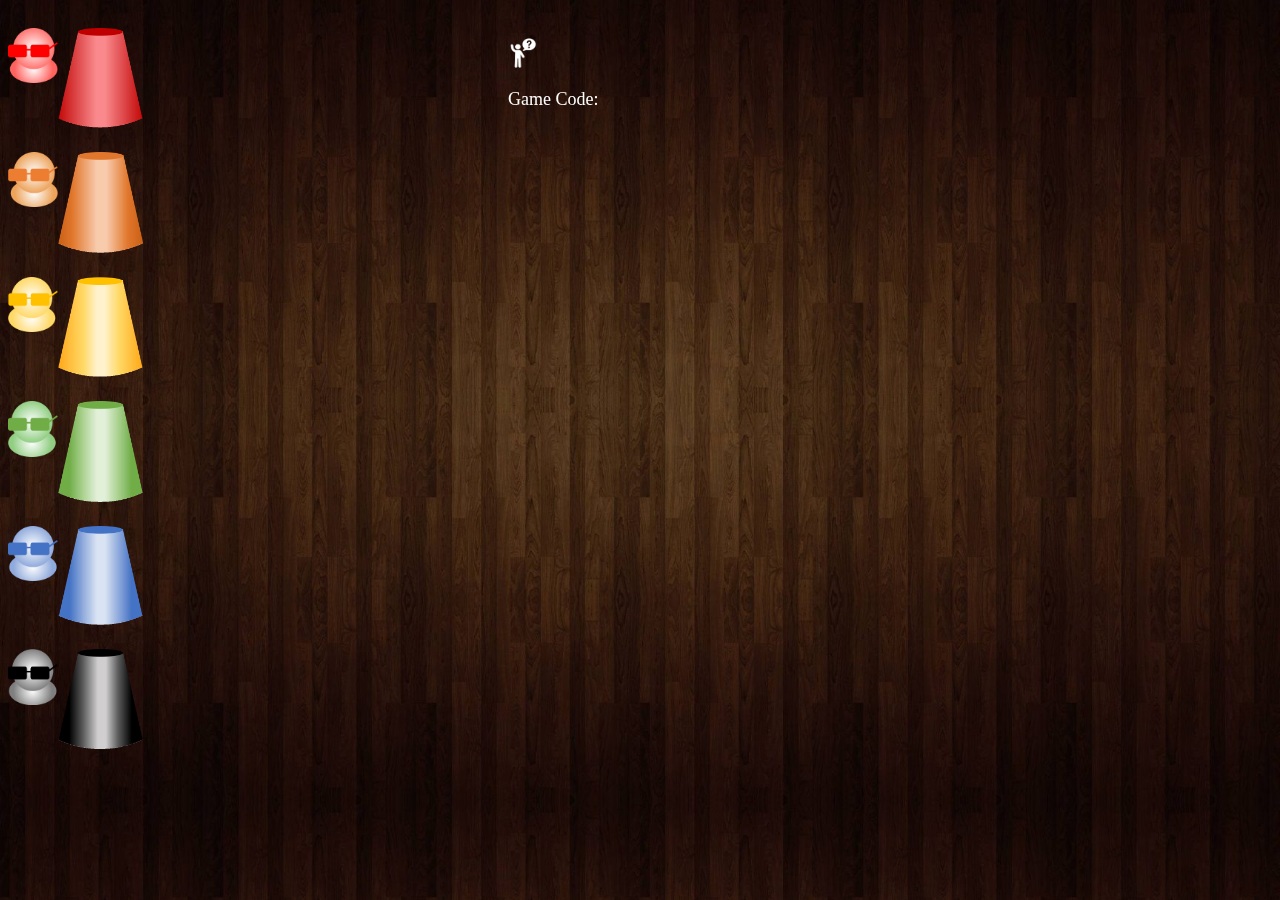
==== static/index.html @ 79cf8151 "adding help button" ====
<!DOCTYPE html>
<html>

<head>
    <link rel="stylesheet" href="/static/styles.css">
</head>

<body onload="updateGameInterval();">
    
    <div id="wrapper">

        <div class= "player_div" id="red_player"> <input type="hidden" id="redRank" value="-1"> <input type="hidden" id="redPos" value="0">
            <div class= "user_info" id= "red_user_info">
                <p id="redUsername"> </p>
                <img class="player_pic" id="red_user_pic" src="/static/red_user.png" >
            </div>
            
            <img class="cup" id="red_cup" src="/static/resources/cups/red_cup.png" onclick="clicked_cup(0);">
            <div id= "red_table_div">
                <div id= "playing_red_div">
                    <p class="playing_text" id="red_playing_text">Playing...</p>
                </div>
                <div id= "red_dice_div">
                    <img class=red_die_img id="red_die1_img" src="/static/resources/peach.png" onmousedown="clicked_die(0, 1);">
                    <img class=red_die_img id="red_die2_img" src="/static/resources/peach.png" onmousedown="clicked_die(0, 2);">
                    <img class=red_die_img id="red_die3_img" src="/static/resources/peach.png" onmousedown="clicked_die(0, 3);">
                    <img class=red_die_img id="red_die4_img" src="/static/resources/peach.png" onmousedown="clicked_die(0, 4);">
                    <img class=red_die_img id="red_die5_img" src="/static/resources/peach.png" onmousedown="clicked_die(0, 5);">
                </div>
            </div>
        </div>

        <div class= "player_div" id="orange_player"> <input type="hidden" id="orangeRank" value="-1"> <input type="hidden" id="orangePos" value="1">
            <div class= "user_info" id= "orange_user_info">
                <img class="player_pic" id="orange_user_pic" src="/static/orange_user.png" >
                <p id="orangeUsername"> </p>
            </div>
            
            <img class="cup" id="orange_cup" src="/static/resources/cups/orange_cup.png" onclick="clicked_cup(1); ">
            <div id= "orange_table_div">
                <div id= "playing_orange_div">
                    <p class="playing_text" id="orange_playing_text">Playing...</p>
                </div>
                <div id= "orange_dice_div">
                    <img class=orange_die_img id="orange_die1_img" src="/static/resources/peach.png" onmousedown="clicked_die(1, 1);">
                    <img class=orange_die_img id="orange_die2_img" src="/static/resources/peach.png" onmousedown="clicked_die(1, 2);">
                    <img class=orange_die_img id="orange_die3_img" src="/static/resources/peach.png" onmousedown="clicked_die(1, 3);">
                    <img class=orange_die_img id="orange_die4_img" src="/static/resources/peach.png" onmousedown="clicked_die(1, 4);">
                    <img class=orange_die_img id="orange_die5_img" src="/static/resources/peach.png" onmousedown="clicked_die(1, 5);">
                </div>
            </div>
        </div>

        <div class= "player_div" id="yellow_player"> <input type="hidden" id="yellowRank" value="-1"> <input type="hidden" id="yellowPos" value="2">
            <div class= "user_info" id= "yellow_user_info">
                <img class="player_pic" id="yellow_user_pic" src="/static/yellow_user.png" >
                <p id="yellowUsername"> </p>
            </div>

            <img class="cup" id="yellow_cup" src="/static/resources/cups/yellow_cup.png" onclick="clicked_cup(2);">
            <div id= "yellow_table_div">
                <div id= "playing_yellow_div">
                    <p class="playing_text" id="yellow_playing_text">Playing...</p>
                </div>
                <div id= "yellow_dice_div">
                    <img class=yellow_die_img id="yellow_die1_img" src="/static/resources/peach.png" onmousedown="clicked_die(2, 1);">
                    <img class=yellow_die_img id="yellow_die2_img" src="/static/resources/peach.png" onmousedown="clicked_die(2, 2);">
                    <img class=yellow_die_img id="yellow_die3_img" src="/static/resources/peach.png" onmousedown="clicked_die(2, 3);">
                    <img class=yellow_die_img id="yellow_die4_img" src="/static/resources/peach.png" onmousedown="clicked_die(2, 4);">
                    <img class=yellow_die_img id="yellow_die5_img" src="/static/resources/peach.png" onmousedown="clicked_die(2, 5);">
                </div>
            </div>
        </div>

        <div class= "player_div" id="green_player"> <input type="hidden" id="greenRank" value="-1"> <input type="hidden" id="greenPos" value="3">
            <div class= "user_info" id= "green_user_info">
                <img class="player_pic" id="green_user_pic" src="/static/green_user.png" >
                <p id="greenUsername"> </p>
            </div>
            
            <img class="cup" id="green_cup" src="/static/resources/cups/green_cup.png" onclick="clicked_cup(3);">
            <div id= "green_table_div">
                <div id= "playing_green_div">
                    <p class="playing_text" id="green_playing_text">Playing...</p>
                </div>
                <div id= "green_dice_div">
                    <img class=green_die_img id="green_die1_img" src="/static/resources/peach.png" onmousedown="clicked_die(3, 1);">
                    <img class=green_die_img id="green_die2_img" src="/static/resources/peach.png" onmousedown="clicked_die(3, 2);">
                    <img class=green_die_img id="green_die3_img" src="/static/resources/peach.png" onmousedown="clicked_die(3, 3);">
                    <img class=green_die_img id="green_die4_img" src="/static/resources/peach.png" onmousedown="clicked_die(3, 4);">
                    <img class=green_die_img id="green_die5_img" src="/static/resources/peach.png" onmousedown="clicked_die(3, 5);">
                </div>
            </div>
        </div>

        <div class= "player_div" id="blue_player"> <input type="hidden" id="blueRank" value="-1"> <input type="hidden" id="bluePos" value="4">
            <div class= "user_info" id= "blue_user_info">
                <img class="player_pic" id="blue_user_pic" src="/static/blue_user.png" >
                <p id="blueUsername"> </p>
            </div>
            
            <img class="cup" id="blue_cup" src="/static/resources/cups/blue_cup.png" onclick="clicked_cup(4);">
            <div id= "blue_table_div">
                <div id= "playing_blue_div">
                    <p class="playing_text" id="blue_playing_text">Playing...</p>
                </div>
                <div id= "blue_dice_div">
                    <img class=blue_die_img id="blue_die1_img" src="/static/resources/peach.png" onmousedown="clicked_die(4, 1);">
                    <img class=blue_die_img id="blue_die2_img" src="/static/resources/peach.png" onmousedown="clicked_die(4, 2);">
                    <img class=blue_die_img id="blue_die3_img" src="/static/resources/peach.png" onmousedown="clicked_die(4, 3);">
                    <img class=blue_die_img id="blue_die4_img" src="/static/resources/peach.png" onmousedown="clicked_die(4, 4);">
                    <img class=blue_die_img id="blue_die5_img" src="/static/resources/peach.png" onmousedown="clicked_die(4, 5);">
                </div>
            </div>
        </div>

        <div class= "player_div" id="black_player"> <input type="hidden" id="blackRank" value="-1"> <input type="hidden" id="blackPos" value="5">
            <div class= "user_info" id= "black_user_info">
                <img class="player_pic" id="black_user_pic" src="/static/black_user.png" >
                <p id="blackUsername"> </p>
            </div>
            
            <img class="cup" id="black_cup" src="/static/resources/cups/black_cup.png" onclick="clicked_cup(5);">
            <div id= "black_table_div">
                <div id= "playing_black_div">
                    <p class="playing_text" id="black_playing_text">Playing...</p>
                </div>
                <div id= "black_dice_div">
                    <img class=black_die_img id="black_die1_img" src="/static/resources/peach.png" onmousedown="clicked_die(5, 1);">
                    <img class=black_die_img id="black_die2_img" src="/static/resources/peach.png" onmousedown="clicked_die(5, 2);">
                    <img class=black_die_img id="black_die3_img" src="/static/resources/peach.png" onmousedown="clicked_die(5, 3);">
                    <img class=black_die_img id="black_die4_img" src="/static/resources/peach.png" onmousedown="clicked_die(5, 4);">
                    <img class=black_die_img id="black_die5_img" src="/static/resources/peach.png" onmousedown="clicked_die(5, 5);">
                </div>
            </div>
        </div>
    </div>

    <div id="buttons">

        <div>
            <button class="button" id="help_button" onclick="displayHelp();" type="button" title="help by Alice Design from the Noun Project"></button>
        </div>
        <div id="myModal" class="modal">

            <!-- Modal content -->
            <div class="modal-content">
              <span class="close" onclick="closeModal()">&times;</span>
              <p>Perudo (Rudo) is a dice game. The object of perudo is to be the last player with a die or more.</p>

              <p>Perudo is played in rounds. Each player receives a cup and five dice. 
                  Each round begins by all players rolling their dice around in the cup. 
                  Each player may peek in his own cup.</p>
                
                <p>Players bid, guessing at the number of rolls. 
                    When a player believes that another player has over-estimated, 
                    they say Dudo, which means I doubt in Spanish.</p>
                
                <p>The first player announces a number, and then the next player 
                    has the choice of doubting it, by saying Dudo or raising the bid, 
                    either by the number of dice or by the value of the dice (or by doing both). 
                    For example, if player 1 bid three twos, then player two could bid three threes, 
                    four twos, four fours, or even ten sixes.</p>
            
                <p>After player 2 bids, play goes on to the left.</p>
        
                <p>If a player calls Dudo, and is correct, then the player must show the dice, 
                    and each player must show their dice to verify whether the number was indeed too high.</p>
        
                <p>If there are enough dice of that number, then the player who called 
                    Dudo must place a die in the discard pile. If there are not, then 
                    the player who made the last bid must place a die in the middle. 
                    In either case, a new round begins.</p>
        
                <p>The player who lost a die in the last round is the first player 
                    in the new round. If the player lost his last die, 
                    then the player to his left plays first instead. Players may 
                    bid Aces (ones) in a round, and halve the previous number announced. 
                    If the number does not halve, they should round up. 
                    The next player will need to bid more aces or to bid one more than 
                    double the number bid in order to bid a different number.</p>
        
                <p>If a player has lost his fourth die, the round after losing 
                    the fourth die is played differently. The player is called Palafico. 
                    First, aces are not wild. Next, the player may begin with aces, and third, 
                    players who have not been palafico before may only bid on the same number 
                    that the player before them bid on. The palafico rules do not apply 
                    when there are only two players left!</p>

                <p>A player who is not currently betting or didn't just place a bet can 
                    Exacto, which means that they are betting that the current bet
                    exactly reflects the situation on the table. For example, if the bet
                    is five fours and a player Exactos, if there are exactly five fours, 
                    they regain a die (max is 5). If they are incorrect, they lose a die.
                </p>
        
                <p>The last player left with at least one die wins the game.</p>

                <p>These instructions have been slightly modified from <a href="http://www.perudo.com/perudo-rules.html" target="_blank">this source.</a></p>
            </div>
          
          </div>

        <div id="game_id_div">
            
            <p id=game_id_label> Game Code: </p>
            <p id="game_id_display"></p>
        </div>
        <div id= "start_div">
            <button class="button" id="enter_round_button" onclick="enterRound();" type="button">Enter Round!</button>
        </div>

        <div id= "start_session_div">
            <button class="button2" id="start_session_button" onclick="start_session();" type="button">All Players Are In</button>
        </div>

        <div id= "roll_div">
            <button class="button" id="roll_button" onclick="rollDice();" type="button">Roll Dice</button>
        </div>

        

        <div id= "display_div">
            <button class="button" id="display_button" onclick="displayDice();" type="button">Display Dice</button>
        </div>
        <div id= "reroll_div">
            <button class="button" id="reroll_button" onclick="rerollDice();" type="button">Reroll Dice</button>
        </div>
        <div id= "dudo_div">
            <button class="button" id="dudo_button" onclick="dudo();" type="button">Dudo</button>
        </div>
        <div id= "betting_div">
            <div id= "count_div">
                <p class= "bet_label" id= "count_text">Count</p>
                <img class= "bet_button" id="count_up_button" src = "static/resources/arrow_up.png" onclick="count_up();"></img>
                <p id= "count_number">1</p>
                <img class= "bet_button" id="count_down_button" src = "static/resources/arrow_down.png" onclick="count_down();"></img>
            </div>
            <div id= "face_div">
                <p class= "bet_label" id= "face_text">Face</p>
                <img class= "bet_button" id="face_up_button" src = "static/resources/arrow_up.png" onclick="face_up();"></img>
                <p id= "face_number">2</p>
                <img class= "bet_button" id="face_down_button" src = "static/resources/arrow_down.png" onclick="face_down();"></img>
            </div>
        </div>
        <div id= "place_bet_div">
            <button class="button" id="place_bet_button" onclick="placeBet();" type="button">Place Bet</button>
        </div>

        

        <div id="probability_div">
            <p id="probability_title">Probability of Bets %</p>
            <div id="probability_labels_div">
                <p id="probability_yours_label">Yours</p>
                <p id="probability_prev_label">Previous</p>   
            </div>
            <div id="probability_numbers_div">
                <p id="prob_yours_num">--</p>
                <p id="prob_prev_num">--</p>   
            </div>
        </div>

        <div id="previous_bet_div">
            <p id="previous_bet_title">Previous Bet</p>
            <div id="previous_labels_div">
                <p id="previous_count_label">Count</p>   
                <p id="previous_face_label">Face</p>
            </div>
            <div id="previous_numbers_div">
                <p id="prev_count_num">--</p>   
                <p id="prev_face_num">--</p>
            </div>
        </div>

        <button id="lose_button" onclick="loseDie();" type="button">I lose a die</button>
        
        <!-- <p id='dudoMessage'></p> -->
    </div>

    <script src="/static/perudo_game.js"></script>

</body>

</html>
---- static/styles.css ----
/* ___________________________the dice images__________________________ */
.red_die_img {
    width: 50px;
    visibility: hidden;
    padding-top: 3px;
    /* padding-bottom: 25px; */
}

.orange_die_img {
    width: 50px;
    visibility: hidden;
    padding-top: 3px;
    /* padding-bottom: 25px; */
}

.yellow_die_img {
    width: 50px;
    visibility: hidden;
    padding-top: 3px;
    /* padding-bottom: 25px; */
}


.green_die_img {
    width: 50px;
    visibility: hidden;
    padding-top: 3px;
    /* padding-bottom: 25px; */
}


.blue_die_img {
    width: 50px;
    visibility: hidden;
    padding-top: 3px;
    /* padding-bottom: 25px; */
}


.black_die_img {
    width: 50px;
    visibility: hidden;
    padding-top: 3px;
    /* padding-bottom: 25px; */
}

/* ______________________________Buttons______________________________ */
.cup {
    width: 85px;
}


#wrapper {
    float: left;
    position: relative;
}

.text {
    padding: 20px;
    width: 75px;
    margin-left: 100px;
    margin-top: 10px;
    font-size: 17px;
}

#buttons {
    position: fixed;
    margin-left: 500px;
}

#count_div {
    float: left;
    position: relative;
    color: white;
    font-size: 20px;
    padding-left: 10px;
}

#face_div {
    float: right;
    color: white;
    font-size: 20px;
    padding-right: 10px;
}

#count_up_button, #face_up_button {
    background-image: url("resources/arrow_up.png");
    margin-top: 0px;
}

#count_down_button, #face_down_button {
    background-image: url("resources/arrow_down.png");
    margin-top: 5px;
}

.bet_label {
    margin-bottom: 10px;

}

#face_text {
    padding-left: 12px;
}

#count_text {
    padding-left: 5px;
}

.bet_button {
    /* visibility: hidden; */
    border:none;
    background-color:transparent;
    outline:none;
    background-size: 100% 100%;
    width: 60px;
    height: 30px;
    background-repeat: no-repeat;
    margin-bottom: 0px;
    padding-bottom: 0px;
}

#count_number, #face_number {
    font-size: 50px;
    margin: 0px;
    padding-left: 18px;
    padding-bottom: 0px;
    line-height: 50px;
    height: 50px;
}



.button {
    visibility: hidden;
    border:none;
    background-color:transparent;
    outline:none;
    background-size: 100% 100%;
    color: white;
    background-repeat: no-repeat;
    width: 200px;
    height: 50px;
    /* margin-left: 100px; */
    margin-top: 10px;
    font-size: 17px;
}




#roll_button {
    background-image: url(resources/blue_button.png);
}
#roll_button:hover{
    background-image: url(resources/blue_pressed.png);
}

#enter_round_button {
    background-image: url(resources/pink_button.png);
    margin: 0px;
    padding: 0px;
}

#enter_round_button:hover{
    background-image: url(resources/pink_pressed.png);
}

#display_button {
    background-image: url(resources/blue_button.png);
}
/*
#display_button:hover {
    background-image: url(resources/blue_pressed.png);
} */

#reroll_button {
    background-image: url(resources/pink_button.png);
}
/* #reroll_button:hover{
    background-image: url(resources/pink_pressed.png);
} */

#dudo_button {
    background-image: url(resources/green_button.png);
    visibility: hidden;
}

#dudo_button:hover{
    background-image: url(resources/green_pressed.png);
}

#betting_div{
    visibility: hidden;
}

#place_bet_button {
    visibility: hidden;
    background-image: url(resources/blue_button.png);
    margin-top: 15px;
}

#place_bet_button:hover {
    background-image: url(resources/blue_pressed.png);
    /* margin-top: 15px; */
}




/* ______________________________Other stuff______________________________ */



#join_fail {
    color: white;
}

body {
    padding-top: 20px;
    background-image: url("resources/wood.jpg");
    background-size: cover;
}

#redUsername, #orangeUsername, #yellowUsername, #greenUsername, #blueUsername, #blackUsername{
    color: rgb(255, 255, 255);
    text-indent: 2%;
    text-shadow: 1px black;
    font-size: 20px;
}

.player_pic {
    width: 50px;
}

.user_info {
    float: left;
    position: relative;
}

.player_div {
    padding-bottom: 20px;
    margin-left: 0px;

}

#redUsername {
    padding-top: 60px;
}

#redUsername, #orangeUsername, #yellowUsername, #greenUsername, #blueUsername, #blackUsername {
    position: absolute;
    margin-top: 10px;
}



#red_table_div, #orange_table_div, #yellow_table_div, #green_table_div, #blue_table_div, #black_table_div {
    float: right;
    margin-left: 10px;
}

/* ________________________________playing text_______________________________ */
.playing_text {
    margin-bottom: 0px;
    margin-top: 3px;
    color: white;
    visibility: hidden;
}

#red_playing_text {
    color: rgb(248, 55, 55);
}

#orange_playing_text {
    color: rgb(237, 125, 49);
}

#yellow_playing_text {
    color: rgb(248, 204, 71);
}

#green_playing_text {
    color: rgb(112, 173, 71);
}

#blue_playing_text {
    color: rgb(68,114,196);
}

#black_playing_text {
    color: rgb(180,180,180);
}

#start_session_button {
    visibility: hidden;
    margin: 0px;
    padding: 0px;
    background-image: url(resources/green_button.png);
    border:none;
    background-color:transparent;
    outline:none;
    background-size: 100% 100%;
    color: white;
    background-repeat: no-repeat;
    width: 200px;
    height: 50px;
    /* margin-left: 100px; */
    margin-top: 10px;
    font-size: 17px;
}

#start_session_button:hover{
    background-image: url(resources/green_pressed.png);
}

/* ________________________________previous bet_______________________________ */

#previous_bet_div {
    margin-top: 10px;
    color: white;
    background-image: url("resources/dark_pink_background.png");
    padding-right: 10px;
    padding-left: 10px;
    height: 107px;
    visibility: hidden;
    width: 180px;

}

#previous_bet_title{
    margin: 0px;
    padding: 0px;
    padding-top: 6px;
    font-size: 18px;
}

#previous_labels_div{
    padding-bottom: 3px;
    padding-top: 6px;
}


#previous_count_label {
    padding: 0px;
    margin: 0px;
    float: left;
    font-size: 15px;
    padding-left: 20px;
}

#previous_face_label{
    float: right;
    padding: 0px;
    margin: 0px;
    font-size: 15px;
    padding-right: 27px;
}

#previous_numbers_div {
    color: white;
    background-image: url("resources/light_pink_background.png");
    font-size: 25px;
    height: 40px;
    margin-top: 20px;
}

#prev_count_num{
    float:left;
    padding: 0px;
    margin: 0px;
    padding-left: 35px;
    padding-top: 5px;
}

#prev_face_num {
    float: right;
    padding: 0px;
    margin: 0px;
    padding-right: 35px;
    padding-top: 5px;
}

/* ________________________________probability of bets_______________________________ */

#probability_div {
    margin-top: 10px;
    color: white;
    background-image: url("resources/dark_green_background.png");
    padding-right: 10px;
    padding-left: 10px;
    height: 107px;
    visibility: hidden;
    width: 180px;
}

#probability_title{
    margin: 0px;
    padding: 0px;
    padding-top: 6px;
    font-size: 18px;
}

#probability_labels_div{
    padding-bottom: 3px;
    padding-top: 6px;
}


#probability_yours_label {
    padding: 0px;
    margin: 0px;
    float: left;
    font-size: 15px;
    padding-left: 20px;
}

#probability_prev_label{
    float: right;
    padding: 0px;
    margin: 0px;
    font-size: 15px;
    margin-right: 15px;
}

#probability_numbers_div {
    color: white;
    background-image: url("resources/light_green_background.png");
    font-size: 25px;
    height: 40px;
    margin-top: 20px;
}

#prob_yours_num{
    float:left;
    padding: 0px;
    margin: 0px;
    padding-left: 23px;
    padding-top: 5px;
}

#prob_prev_num {
    float: right;
    padding: 0px;
    margin: 0px;
    padding-right: 23px;
    padding-top: 5px;
}


/* _____________________________Home UI___________________________ */
#title_image {
    width: 230px;
    display: block;
    margin-left: auto;
    margin-right: auto;
    margin-top: 100px;
    margin-bottom: 0px;
    padding-bottom: 0px;
    padding-left: 0px;
}

#home_buttons_div {
    display: block;
    margin-top: 100px;
    text-align: center;
    align-items: center;
    justify-content: center;
}

#new_game {
    background-image: url(resources/green_button.png);
    margin: 0 auto;
}

#new_game:hover {
    background-image: url(resources/green_pressed.png);
}

#join_game {
    background-image: url(resources/pink_button.png);
}

#join_game:hover {
    background-image: url(resources/pink_pressed.png);
}

#session_id {
    background-color: bisque;
    margin-left: auto;
    margin-right: auto;
    display: inline;
    text-align: center;
    font-size: 20px;
    font-weight: bold;
    text-transform: uppercase;
}

::placeholder {
    font-size: 14px;
    text-align: center;
    font-weight: bold;
    font-size: 15px;
}

input:focus {
    outline: none !important;
    box-shadow: 0 0 10px #719ECE;
}

/* _____________________________GAME ID DIV___________________________ */
#game_id_label {
    float:left;
    color: white;
    padding: 0px;
    margin: 0px;
    font-size: 18px;
    padding-top: 18px;
}

#game_id_display {
    color: white;
    font-size: 38px;
    float: right;
    padding: 0px;
    margin: 0px;
    padding-bottom: 0px;
    padding-right: 5px;
}

#help_button {
    visibility: visible;
    background-image: url(resources/noun_help.png);
    height: 30px;
    width: 30px;
}

#help_button:hover {
    visibility: visible;
    background-image: url(resources/noun_help_hover.png);
    height: 30px;
    width: 30px;
    cursor: pointer;
}

/* The Modal (background) */
.modal {
    display: none; /* Hidden by default */
    position: fixed; /* Stay in place */
    z-index: 1; /* Sit on top */
    padding-top: 100px; /* Location of the box */
    left: 0;
    top: 0;
    width: 100%; /* Full width */
    height: 100%; /* Full height */
    overflow: auto; /* Enable scroll if needed */
    background-color: rgb(0,0,0); /* Fallback color */
    background-color: rgba(0,0,0,0.4); /* Black w/ opacity */
  }
  
  /* Modal Content */
  .modal-content {
    background-color: #fefefe;
    margin: auto;
    padding: 20px;
    border: 1px solid #888;
    width: 80%;
  }
  
  /* The Close Button */
  .close {
    color: #aaaaaa;
    float: right;
    font-size: 28px;
    font-weight: bold;
  }
  
  .close:hover,
  .close:focus {
    color: #000;
    text-decoration: none;
    cursor: pointer;
  }
/*______________________________Lost a die_________________________________*/
#lost_button{
    visibility: visible;
}
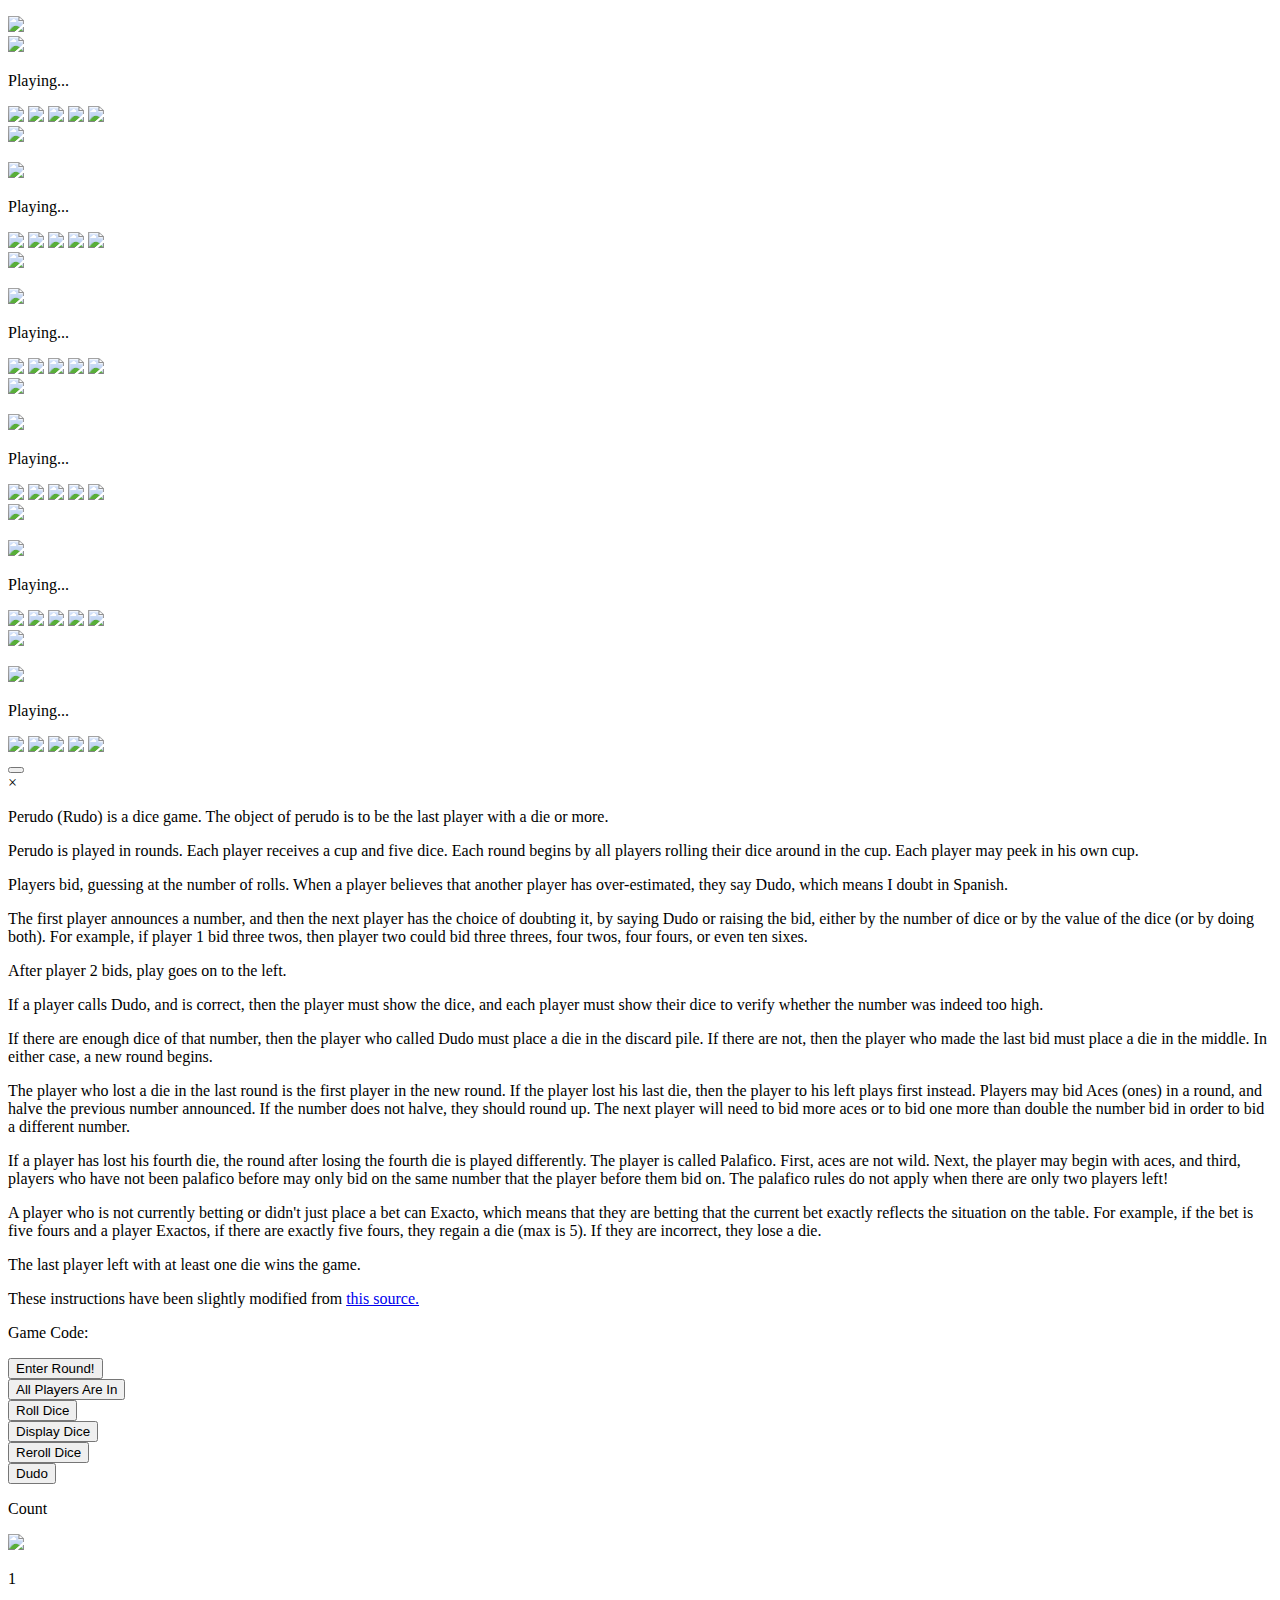
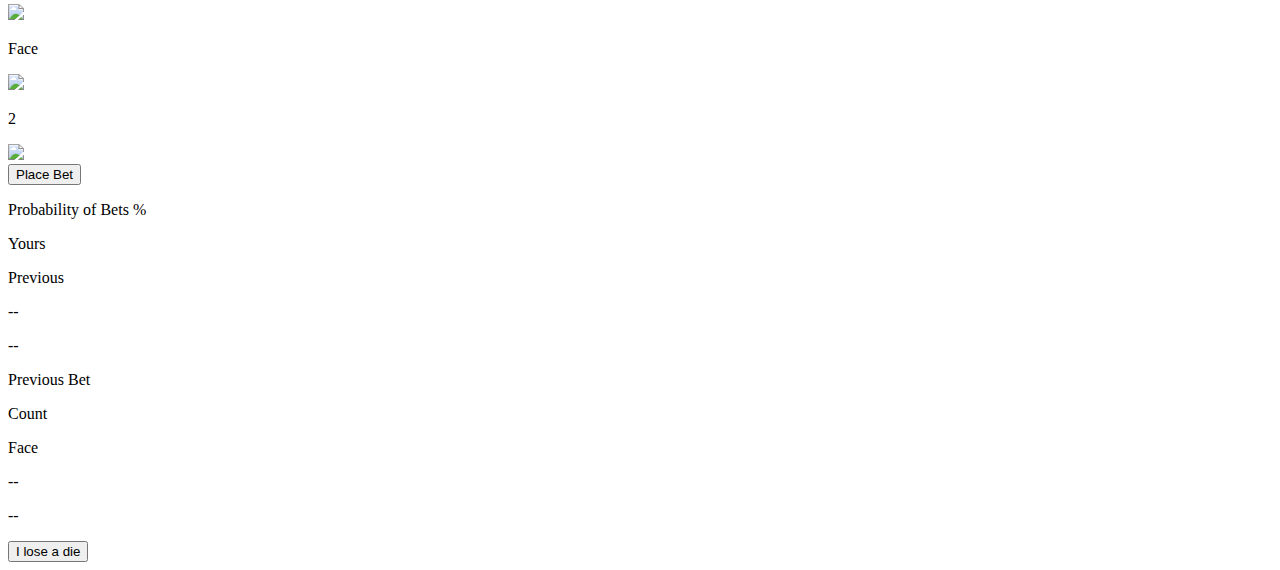
==== commit c5c06d62: "Fixing heroku" ====
--- a/static/index.html
+++ b/static/index.html
@@ -2,135 +2,135 @@
 <html>
 
 <head>
-    <link rel="stylesheet" href="/static/styles.css">
+    <link rel="stylesheet" href="static/styles.css">
 </head>
 
 <body onload="updateGameInterval();">
-    
+
     <div id="wrapper">
 
-        <div class= "player_div" id="red_player"> <input type="hidden" id="redRank" value="-1"> <input type="hidden" id="redPos" value="0">
-            <div class= "user_info" id= "red_user_info">
+        <div class="player_div" id="red_player"> <input type="hidden" id="redRank" value="-1"> <input type="hidden" id="redPos" value="0">
+            <div class="user_info" id="red_user_info">
                 <p id="redUsername"> </p>
-                <img class="player_pic" id="red_user_pic" src="/static/red_user.png" >
-            </div>
-            
-            <img class="cup" id="red_cup" src="/static/resources/cups/red_cup.png" onclick="clicked_cup(0);">
-            <div id= "red_table_div">
-                <div id= "playing_red_div">
+                <img class="player_pic" id="red_user_pic" src="static/red_user.png">
+            </div>
+
+            <img class="cup" id="red_cup" src="static/resources/cups/red_cup.png" onclick="clicked_cup(0);">
+            <div id="red_table_div">
+                <div id="playing_red_div">
                     <p class="playing_text" id="red_playing_text">Playing...</p>
                 </div>
-                <div id= "red_dice_div">
-                    <img class=red_die_img id="red_die1_img" src="/static/resources/peach.png" onmousedown="clicked_die(0, 1);">
-                    <img class=red_die_img id="red_die2_img" src="/static/resources/peach.png" onmousedown="clicked_die(0, 2);">
-                    <img class=red_die_img id="red_die3_img" src="/static/resources/peach.png" onmousedown="clicked_die(0, 3);">
-                    <img class=red_die_img id="red_die4_img" src="/static/resources/peach.png" onmousedown="clicked_die(0, 4);">
-                    <img class=red_die_img id="red_die5_img" src="/static/resources/peach.png" onmousedown="clicked_die(0, 5);">
-                </div>
-            </div>
-        </div>
-
-        <div class= "player_div" id="orange_player"> <input type="hidden" id="orangeRank" value="-1"> <input type="hidden" id="orangePos" value="1">
-            <div class= "user_info" id= "orange_user_info">
-                <img class="player_pic" id="orange_user_pic" src="/static/orange_user.png" >
+                <div id="red_dice_div">
+                    <img class=red_die_img id="red_die1_img" src="static/resources/peach.png" onmousedown="clicked_die(0, 1);">
+                    <img class=red_die_img id="red_die2_img" src="static/resources/peach.png" onmousedown="clicked_die(0, 2);">
+                    <img class=red_die_img id="red_die3_img" src="static/resources/peach.png" onmousedown="clicked_die(0, 3);">
+                    <img class=red_die_img id="red_die4_img" src="static/resources/peach.png" onmousedown="clicked_die(0, 4);">
+                    <img class=red_die_img id="red_die5_img" src="static/resources/peach.png" onmousedown="clicked_die(0, 5);">
+                </div>
+            </div>
+        </div>
+
+        <div class="player_div" id="orange_player"> <input type="hidden" id="orangeRank" value="-1"> <input type="hidden" id="orangePos" value="1">
+            <div class="user_info" id="orange_user_info">
+                <img class="player_pic" id="orange_user_pic" src="static/orange_user.png">
                 <p id="orangeUsername"> </p>
             </div>
-            
-            <img class="cup" id="orange_cup" src="/static/resources/cups/orange_cup.png" onclick="clicked_cup(1); ">
-            <div id= "orange_table_div">
-                <div id= "playing_orange_div">
+
+            <img class="cup" id="orange_cup" src="static/resources/cups/orange_cup.png" onclick="clicked_cup(1); ">
+            <div id="orange_table_div">
+                <div id="playing_orange_div">
                     <p class="playing_text" id="orange_playing_text">Playing...</p>
                 </div>
-                <div id= "orange_dice_div">
-                    <img class=orange_die_img id="orange_die1_img" src="/static/resources/peach.png" onmousedown="clicked_die(1, 1);">
-                    <img class=orange_die_img id="orange_die2_img" src="/static/resources/peach.png" onmousedown="clicked_die(1, 2);">
-                    <img class=orange_die_img id="orange_die3_img" src="/static/resources/peach.png" onmousedown="clicked_die(1, 3);">
-                    <img class=orange_die_img id="orange_die4_img" src="/static/resources/peach.png" onmousedown="clicked_die(1, 4);">
-                    <img class=orange_die_img id="orange_die5_img" src="/static/resources/peach.png" onmousedown="clicked_die(1, 5);">
-                </div>
-            </div>
-        </div>
-
-        <div class= "player_div" id="yellow_player"> <input type="hidden" id="yellowRank" value="-1"> <input type="hidden" id="yellowPos" value="2">
-            <div class= "user_info" id= "yellow_user_info">
-                <img class="player_pic" id="yellow_user_pic" src="/static/yellow_user.png" >
+                <div id="orange_dice_div">
+                    <img class=orange_die_img id="orange_die1_img" src="static/resources/peach.png" onmousedown="clicked_die(1, 1);">
+                    <img class=orange_die_img id="orange_die2_img" src="static/resources/peach.png" onmousedown="clicked_die(1, 2);">
+                    <img class=orange_die_img id="orange_die3_img" src="static/resources/peach.png" onmousedown="clicked_die(1, 3);">
+                    <img class=orange_die_img id="orange_die4_img" src="static/resources/peach.png" onmousedown="clicked_die(1, 4);">
+                    <img class=orange_die_img id="orange_die5_img" src="static/resources/peach.png" onmousedown="clicked_die(1, 5);">
+                </div>
+            </div>
+        </div>
+
+        <div class="player_div" id="yellow_player"> <input type="hidden" id="yellowRank" value="-1"> <input type="hidden" id="yellowPos" value="2">
+            <div class="user_info" id="yellow_user_info">
+                <img class="player_pic" id="yellow_user_pic" src="static/yellow_user.png">
                 <p id="yellowUsername"> </p>
             </div>
 
-            <img class="cup" id="yellow_cup" src="/static/resources/cups/yellow_cup.png" onclick="clicked_cup(2);">
-            <div id= "yellow_table_div">
-                <div id= "playing_yellow_div">
+            <img class="cup" id="yellow_cup" src="static/resources/cups/yellow_cup.png" onclick="clicked_cup(2);">
+            <div id="yellow_table_div">
+                <div id="playing_yellow_div">
                     <p class="playing_text" id="yellow_playing_text">Playing...</p>
                 </div>
-                <div id= "yellow_dice_div">
-                    <img class=yellow_die_img id="yellow_die1_img" src="/static/resources/peach.png" onmousedown="clicked_die(2, 1);">
-                    <img class=yellow_die_img id="yellow_die2_img" src="/static/resources/peach.png" onmousedown="clicked_die(2, 2);">
-                    <img class=yellow_die_img id="yellow_die3_img" src="/static/resources/peach.png" onmousedown="clicked_die(2, 3);">
-                    <img class=yellow_die_img id="yellow_die4_img" src="/static/resources/peach.png" onmousedown="clicked_die(2, 4);">
-                    <img class=yellow_die_img id="yellow_die5_img" src="/static/resources/peach.png" onmousedown="clicked_die(2, 5);">
-                </div>
-            </div>
-        </div>
-
-        <div class= "player_div" id="green_player"> <input type="hidden" id="greenRank" value="-1"> <input type="hidden" id="greenPos" value="3">
-            <div class= "user_info" id= "green_user_info">
-                <img class="player_pic" id="green_user_pic" src="/static/green_user.png" >
+                <div id="yellow_dice_div">
+                    <img class=yellow_die_img id="yellow_die1_img" src="static/resources/peach.png" onmousedown="clicked_die(2, 1);">
+                    <img class=yellow_die_img id="yellow_die2_img" src="static/resources/peach.png" onmousedown="clicked_die(2, 2);">
+                    <img class=yellow_die_img id="yellow_die3_img" src="static/resources/peach.png" onmousedown="clicked_die(2, 3);">
+                    <img class=yellow_die_img id="yellow_die4_img" src="static/resources/peach.png" onmousedown="clicked_die(2, 4);">
+                    <img class=yellow_die_img id="yellow_die5_img" src="static/resources/peach.png" onmousedown="clicked_die(2, 5);">
+                </div>
+            </div>
+        </div>
+
+        <div class="player_div" id="green_player"> <input type="hidden" id="greenRank" value="-1"> <input type="hidden" id="greenPos" value="3">
+            <div class="user_info" id="green_user_info">
+                <img class="player_pic" id="green_user_pic" src="static/green_user.png">
                 <p id="greenUsername"> </p>
             </div>
-            
-            <img class="cup" id="green_cup" src="/static/resources/cups/green_cup.png" onclick="clicked_cup(3);">
-            <div id= "green_table_div">
-                <div id= "playing_green_div">
+
+            <img class="cup" id="green_cup" src="static/resources/cups/green_cup.png" onclick="clicked_cup(3);">
+            <div id="green_table_div">
+                <div id="playing_green_div">
                     <p class="playing_text" id="green_playing_text">Playing...</p>
                 </div>
-                <div id= "green_dice_div">
-                    <img class=green_die_img id="green_die1_img" src="/static/resources/peach.png" onmousedown="clicked_die(3, 1);">
-                    <img class=green_die_img id="green_die2_img" src="/static/resources/peach.png" onmousedown="clicked_die(3, 2);">
-                    <img class=green_die_img id="green_die3_img" src="/static/resources/peach.png" onmousedown="clicked_die(3, 3);">
-                    <img class=green_die_img id="green_die4_img" src="/static/resources/peach.png" onmousedown="clicked_die(3, 4);">
-                    <img class=green_die_img id="green_die5_img" src="/static/resources/peach.png" onmousedown="clicked_die(3, 5);">
-                </div>
-            </div>
-        </div>
-
-        <div class= "player_div" id="blue_player"> <input type="hidden" id="blueRank" value="-1"> <input type="hidden" id="bluePos" value="4">
-            <div class= "user_info" id= "blue_user_info">
-                <img class="player_pic" id="blue_user_pic" src="/static/blue_user.png" >
+                <div id="green_dice_div">
+                    <img class=green_die_img id="green_die1_img" src="static/resources/peach.png" onmousedown="clicked_die(3, 1);">
+                    <img class=green_die_img id="green_die2_img" src="static/resources/peach.png" onmousedown="clicked_die(3, 2);">
+                    <img class=green_die_img id="green_die3_img" src="static/resources/peach.png" onmousedown="clicked_die(3, 3);">
+                    <img class=green_die_img id="green_die4_img" src="static/resources/peach.png" onmousedown="clicked_die(3, 4);">
+                    <img class=green_die_img id="green_die5_img" src="static/resources/peach.png" onmousedown="clicked_die(3, 5);">
+                </div>
+            </div>
+        </div>
+
+        <div class="player_div" id="blue_player"> <input type="hidden" id="blueRank" value="-1"> <input type="hidden" id="bluePos" value="4">
+            <div class="user_info" id="blue_user_info">
+                <img class="player_pic" id="blue_user_pic" src="static/blue_user.png">
                 <p id="blueUsername"> </p>
             </div>
-            
-            <img class="cup" id="blue_cup" src="/static/resources/cups/blue_cup.png" onclick="clicked_cup(4);">
-            <div id= "blue_table_div">
-                <div id= "playing_blue_div">
+
+            <img class="cup" id="blue_cup" src="static/resources/cups/blue_cup.png" onclick="clicked_cup(4);">
+            <div id="blue_table_div">
+                <div id="playing_blue_div">
                     <p class="playing_text" id="blue_playing_text">Playing...</p>
                 </div>
-                <div id= "blue_dice_div">
-                    <img class=blue_die_img id="blue_die1_img" src="/static/resources/peach.png" onmousedown="clicked_die(4, 1);">
-                    <img class=blue_die_img id="blue_die2_img" src="/static/resources/peach.png" onmousedown="clicked_die(4, 2);">
-                    <img class=blue_die_img id="blue_die3_img" src="/static/resources/peach.png" onmousedown="clicked_die(4, 3);">
-                    <img class=blue_die_img id="blue_die4_img" src="/static/resources/peach.png" onmousedown="clicked_die(4, 4);">
-                    <img class=blue_die_img id="blue_die5_img" src="/static/resources/peach.png" onmousedown="clicked_die(4, 5);">
-                </div>
-            </div>
-        </div>
-
-        <div class= "player_div" id="black_player"> <input type="hidden" id="blackRank" value="-1"> <input type="hidden" id="blackPos" value="5">
-            <div class= "user_info" id= "black_user_info">
-                <img class="player_pic" id="black_user_pic" src="/static/black_user.png" >
+                <div id="blue_dice_div">
+                    <img class=blue_die_img id="blue_die1_img" src="static/resources/peach.png" onmousedown="clicked_die(4, 1);">
+                    <img class=blue_die_img id="blue_die2_img" src="static/resources/peach.png" onmousedown="clicked_die(4, 2);">
+                    <img class=blue_die_img id="blue_die3_img" src="static/resources/peach.png" onmousedown="clicked_die(4, 3);">
+                    <img class=blue_die_img id="blue_die4_img" src="static/resources/peach.png" onmousedown="clicked_die(4, 4);">
+                    <img class=blue_die_img id="blue_die5_img" src="static/resources/peach.png" onmousedown="clicked_die(4, 5);">
+                </div>
+            </div>
+        </div>
+
+        <div class="player_div" id="black_player"> <input type="hidden" id="blackRank" value="-1"> <input type="hidden" id="blackPos" value="5">
+            <div class="user_info" id="black_user_info">
+                <img class="player_pic" id="black_user_pic" src="static/black_user.png">
                 <p id="blackUsername"> </p>
             </div>
-            
-            <img class="cup" id="black_cup" src="/static/resources/cups/black_cup.png" onclick="clicked_cup(5);">
-            <div id= "black_table_div">
-                <div id= "playing_black_div">
+
+            <img class="cup" id="black_cup" src="static/resources/cups/black_cup.png" onclick="clicked_cup(5);">
+            <div id="black_table_div">
+                <div id="playing_black_div">
                     <p class="playing_text" id="black_playing_text">Playing...</p>
                 </div>
-                <div id= "black_dice_div">
-                    <img class=black_die_img id="black_die1_img" src="/static/resources/peach.png" onmousedown="clicked_die(5, 1);">
-                    <img class=black_die_img id="black_die2_img" src="/static/resources/peach.png" onmousedown="clicked_die(5, 2);">
-                    <img class=black_die_img id="black_die3_img" src="/static/resources/peach.png" onmousedown="clicked_die(5, 3);">
-                    <img class=black_die_img id="black_die4_img" src="/static/resources/peach.png" onmousedown="clicked_die(5, 4);">
-                    <img class=black_die_img id="black_die5_img" src="/static/resources/peach.png" onmousedown="clicked_die(5, 5);">
+                <div id="black_dice_div">
+                    <img class=black_die_img id="black_die1_img" src="static/resources/peach.png" onmousedown="clicked_die(5, 1);">
+                    <img class=black_die_img id="black_die2_img" src="static/resources/peach.png" onmousedown="clicked_die(5, 2);">
+                    <img class=black_die_img id="black_die3_img" src="static/resources/peach.png" onmousedown="clicked_die(5, 3);">
+                    <img class=black_die_img id="black_die4_img" src="static/resources/peach.png" onmousedown="clicked_die(5, 4);">
+                    <img class=black_die_img id="black_die5_img" src="static/resources/peach.png" onmousedown="clicked_die(5, 5);">
                 </div>
             </div>
         </div>
@@ -145,140 +145,117 @@
 
             <!-- Modal content -->
             <div class="modal-content">
-              <span class="close" onclick="closeModal()">&times;</span>
-              <p>Perudo (Rudo) is a dice game. The object of perudo is to be the last player with a die or more.</p>
-
-              <p>Perudo is played in rounds. Each player receives a cup and five dice. 
-                  Each round begins by all players rolling their dice around in the cup. 
-                  Each player may peek in his own cup.</p>
-                
-                <p>Players bid, guessing at the number of rolls. 
-                    When a player believes that another player has over-estimated, 
-                    they say Dudo, which means I doubt in Spanish.</p>
-                
-                <p>The first player announces a number, and then the next player 
-                    has the choice of doubting it, by saying Dudo or raising the bid, 
-                    either by the number of dice or by the value of the dice (or by doing both). 
-                    For example, if player 1 bid three twos, then player two could bid three threes, 
-                    four twos, four fours, or even ten sixes.</p>
-            
+                <span class="close" onclick="closeModal()">&times;</span>
+                <p>Perudo (Rudo) is a dice game. The object of perudo is to be the last player with a die or more.</p>
+
+                <p>Perudo is played in rounds. Each player receives a cup and five dice. Each round begins by all players rolling their dice around in the cup. Each player may peek in his own cup.</p>
+
+                <p>Players bid, guessing at the number of rolls. When a player believes that another player has over-estimated, they say Dudo, which means I doubt in Spanish.</p>
+
+                <p>The first player announces a number, and then the next player has the choice of doubting it, by saying Dudo or raising the bid, either by the number of dice or by the value of the dice (or by doing both). For example, if player 1 bid three
+                    twos, then player two could bid three threes, four twos, four fours, or even ten sixes.</p>
+
                 <p>After player 2 bids, play goes on to the left.</p>
-        
-                <p>If a player calls Dudo, and is correct, then the player must show the dice, 
-                    and each player must show their dice to verify whether the number was indeed too high.</p>
-        
-                <p>If there are enough dice of that number, then the player who called 
-                    Dudo must place a die in the discard pile. If there are not, then 
-                    the player who made the last bid must place a die in the middle. 
-                    In either case, a new round begins.</p>
-        
-                <p>The player who lost a die in the last round is the first player 
-                    in the new round. If the player lost his last die, 
-                    then the player to his left plays first instead. Players may 
-                    bid Aces (ones) in a round, and halve the previous number announced. 
-                    If the number does not halve, they should round up. 
-                    The next player will need to bid more aces or to bid one more than 
-                    double the number bid in order to bid a different number.</p>
-        
-                <p>If a player has lost his fourth die, the round after losing 
-                    the fourth die is played differently. The player is called Palafico. 
-                    First, aces are not wild. Next, the player may begin with aces, and third, 
-                    players who have not been palafico before may only bid on the same number 
-                    that the player before them bid on. The palafico rules do not apply 
-                    when there are only two players left!</p>
-
-                <p>A player who is not currently betting or didn't just place a bet can 
-                    Exacto, which means that they are betting that the current bet
-                    exactly reflects the situation on the table. For example, if the bet
-                    is five fours and a player Exactos, if there are exactly five fours, 
-                    they regain a die (max is 5). If they are incorrect, they lose a die.
+
+                <p>If a player calls Dudo, and is correct, then the player must show the dice, and each player must show their dice to verify whether the number was indeed too high.</p>
+
+                <p>If there are enough dice of that number, then the player who called Dudo must place a die in the discard pile. If there are not, then the player who made the last bid must place a die in the middle. In either case, a new round begins.</p>
+
+                <p>The player who lost a die in the last round is the first player in the new round. If the player lost his last die, then the player to his left plays first instead. Players may bid Aces (ones) in a round, and halve the previous number announced.
+                    If the number does not halve, they should round up. The next player will need to bid more aces or to bid one more than double the number bid in order to bid a different number.</p>
+
+                <p>If a player has lost his fourth die, the round after losing the fourth die is played differently. The player is called Palafico. First, aces are not wild. Next, the player may begin with aces, and third, players who have not been palafico
+                    before may only bid on the same number that the player before them bid on. The palafico rules do not apply when there are only two players left!</p>
+
+                <p>A player who is not currently betting or didn't just place a bet can Exacto, which means that they are betting that the current bet exactly reflects the situation on the table. For example, if the bet is five fours and a player Exactos,
+                    if there are exactly five fours, they regain a die (max is 5). If they are incorrect, they lose a die.
                 </p>
-        
+
                 <p>The last player left with at least one die wins the game.</p>
 
                 <p>These instructions have been slightly modified from <a href="http://www.perudo.com/perudo-rules.html" target="_blank">this source.</a></p>
             </div>
-          
-          </div>
+
+        </div>
 
         <div id="game_id_div">
-            
+
             <p id=game_id_label> Game Code: </p>
             <p id="game_id_display"></p>
         </div>
-        <div id= "start_div">
+        <div id="start_div">
             <button class="button" id="enter_round_button" onclick="enterRound();" type="button">Enter Round!</button>
         </div>
 
-        <div id= "start_session_div">
+        <div id="start_session_div">
             <button class="button2" id="start_session_button" onclick="start_session();" type="button">All Players Are In</button>
         </div>
 
-        <div id= "roll_div">
+        <div id="roll_div">
             <button class="button" id="roll_button" onclick="rollDice();" type="button">Roll Dice</button>
         </div>
 
-        
-
-        <div id= "display_div">
+
+
+        <div id="display_div">
             <button class="button" id="display_button" onclick="displayDice();" type="button">Display Dice</button>
         </div>
-        <div id= "reroll_div">
+        <div id="reroll_div">
             <button class="button" id="reroll_button" onclick="rerollDice();" type="button">Reroll Dice</button>
         </div>
-        <div id= "dudo_div">
+        <div id="dudo_div">
             <button class="button" id="dudo_button" onclick="dudo();" type="button">Dudo</button>
         </div>
-        <div id= "betting_div">
-            <div id= "count_div">
-                <p class= "bet_label" id= "count_text">Count</p>
-                <img class= "bet_button" id="count_up_button" src = "static/resources/arrow_up.png" onclick="count_up();"></img>
-                <p id= "count_number">1</p>
-                <img class= "bet_button" id="count_down_button" src = "static/resources/arrow_down.png" onclick="count_down();"></img>
-            </div>
-            <div id= "face_div">
-                <p class= "bet_label" id= "face_text">Face</p>
-                <img class= "bet_button" id="face_up_button" src = "static/resources/arrow_up.png" onclick="face_up();"></img>
-                <p id= "face_number">2</p>
-                <img class= "bet_button" id="face_down_button" src = "static/resources/arrow_down.png" onclick="face_down();"></img>
-            </div>
-        </div>
-        <div id= "place_bet_div">
+        <div id="betting_div">
+            <div id="count_div">
+                <p class="bet_label" id="count_text">Count</p>
+                <img class="bet_button" id="count_up_button" src="static/resources/arrow_up.png" onclick="count_up();"></img>
+                <p id="count_number">1</p>
+                <img class="bet_button" id="count_down_button" src="static/resources/arrow_down.png" onclick="count_down();"></img>
+            </div>
+            <div id="face_div">
+                <p class="bet_label" id="face_text">Face</p>
+                <img class="bet_button" id="face_up_button" src="static/resources/arrow_up.png" onclick="face_up();"></img>
+                <p id="face_number">2</p>
+                <img class="bet_button" id="face_down_button" src="static/resources/arrow_down.png" onclick="face_down();"></img>
+            </div>
+        </div>
+        <div id="place_bet_div">
             <button class="button" id="place_bet_button" onclick="placeBet();" type="button">Place Bet</button>
         </div>
 
-        
+
 
         <div id="probability_div">
             <p id="probability_title">Probability of Bets %</p>
             <div id="probability_labels_div">
                 <p id="probability_yours_label">Yours</p>
-                <p id="probability_prev_label">Previous</p>   
+                <p id="probability_prev_label">Previous</p>
             </div>
             <div id="probability_numbers_div">
                 <p id="prob_yours_num">--</p>
-                <p id="prob_prev_num">--</p>   
+                <p id="prob_prev_num">--</p>
             </div>
         </div>
 
         <div id="previous_bet_div">
             <p id="previous_bet_title">Previous Bet</p>
             <div id="previous_labels_div">
-                <p id="previous_count_label">Count</p>   
+                <p id="previous_count_label">Count</p>
                 <p id="previous_face_label">Face</p>
             </div>
             <div id="previous_numbers_div">
-                <p id="prev_count_num">--</p>   
+                <p id="prev_count_num">--</p>
                 <p id="prev_face_num">--</p>
             </div>
         </div>
 
         <button id="lose_button" onclick="loseDie();" type="button">I lose a die</button>
-        
+
         <!-- <p id='dudoMessage'></p> -->
     </div>
 
-    <script src="/static/perudo_game.js"></script>
+    <script src="static/perudo_game.js"></script>
 
 </body>
 
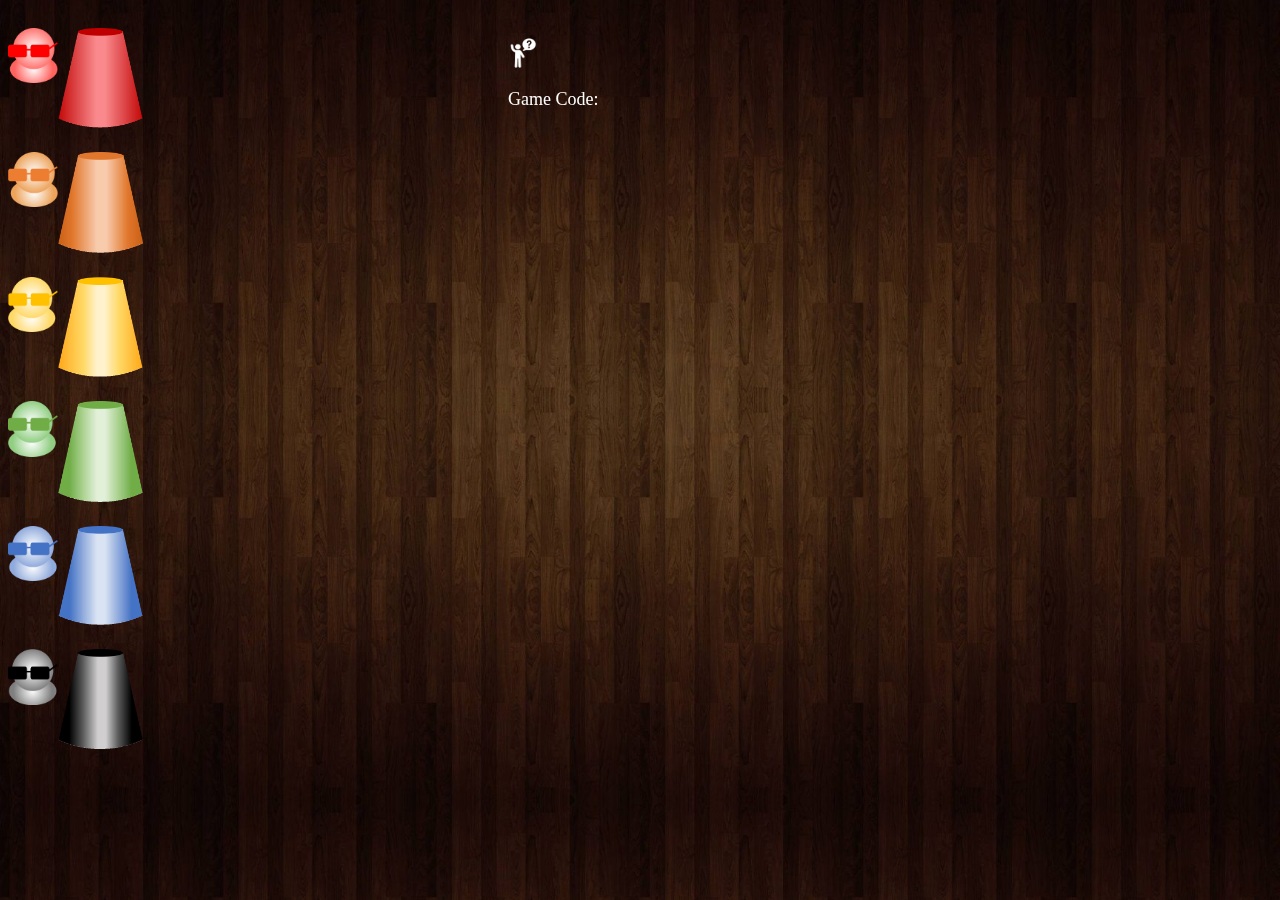
==== commit 2ecd2568: "Fixing heroku?" ====
--- a/static/index.html
+++ b/static/index.html
@@ -2,7 +2,7 @@
 <html>
 
 <head>
-    <link rel="stylesheet" href="static/styles.css">
+    <link rel="stylesheet" href="/static/styles.css">
 </head>
 
 <body onload="updateGameInterval();">
@@ -12,125 +12,125 @@
         <div class="player_div" id="red_player"> <input type="hidden" id="redRank" value="-1"> <input type="hidden" id="redPos" value="0">
             <div class="user_info" id="red_user_info">
                 <p id="redUsername"> </p>
-                <img class="player_pic" id="red_user_pic" src="static/red_user.png">
-            </div>
-
-            <img class="cup" id="red_cup" src="static/resources/cups/red_cup.png" onclick="clicked_cup(0);">
+                <img class="player_pic" id="red_user_pic" src="/static/red_user.png">
+            </div>
+
+            <img class="cup" id="red_cup" src="/static/resources/cups/red_cup.png" onclick="clicked_cup(0);">
             <div id="red_table_div">
                 <div id="playing_red_div">
                     <p class="playing_text" id="red_playing_text">Playing...</p>
                 </div>
                 <div id="red_dice_div">
-                    <img class=red_die_img id="red_die1_img" src="static/resources/peach.png" onmousedown="clicked_die(0, 1);">
-                    <img class=red_die_img id="red_die2_img" src="static/resources/peach.png" onmousedown="clicked_die(0, 2);">
-                    <img class=red_die_img id="red_die3_img" src="static/resources/peach.png" onmousedown="clicked_die(0, 3);">
-                    <img class=red_die_img id="red_die4_img" src="static/resources/peach.png" onmousedown="clicked_die(0, 4);">
-                    <img class=red_die_img id="red_die5_img" src="static/resources/peach.png" onmousedown="clicked_die(0, 5);">
+                    <img class=red_die_img id="red_die1_img" src="/static/resources/peach.png" onmousedown="clicked_die(0, 1);">
+                    <img class=red_die_img id="red_die2_img" src="/static/resources/peach.png" onmousedown="clicked_die(0, 2);">
+                    <img class=red_die_img id="red_die3_img" src="/static/resources/peach.png" onmousedown="clicked_die(0, 3);">
+                    <img class=red_die_img id="red_die4_img" src="/static/resources/peach.png" onmousedown="clicked_die(0, 4);">
+                    <img class=red_die_img id="red_die5_img" src="/static/resources/peach.png" onmousedown="clicked_die(0, 5);">
                 </div>
             </div>
         </div>
 
         <div class="player_div" id="orange_player"> <input type="hidden" id="orangeRank" value="-1"> <input type="hidden" id="orangePos" value="1">
             <div class="user_info" id="orange_user_info">
-                <img class="player_pic" id="orange_user_pic" src="static/orange_user.png">
+                <img class="player_pic" id="orange_user_pic" src="/static/orange_user.png">
                 <p id="orangeUsername"> </p>
             </div>
 
-            <img class="cup" id="orange_cup" src="static/resources/cups/orange_cup.png" onclick="clicked_cup(1); ">
+            <img class="cup" id="orange_cup" src="/static/resources/cups/orange_cup.png" onclick="clicked_cup(1); ">
             <div id="orange_table_div">
                 <div id="playing_orange_div">
                     <p class="playing_text" id="orange_playing_text">Playing...</p>
                 </div>
                 <div id="orange_dice_div">
-                    <img class=orange_die_img id="orange_die1_img" src="static/resources/peach.png" onmousedown="clicked_die(1, 1);">
-                    <img class=orange_die_img id="orange_die2_img" src="static/resources/peach.png" onmousedown="clicked_die(1, 2);">
-                    <img class=orange_die_img id="orange_die3_img" src="static/resources/peach.png" onmousedown="clicked_die(1, 3);">
-                    <img class=orange_die_img id="orange_die4_img" src="static/resources/peach.png" onmousedown="clicked_die(1, 4);">
-                    <img class=orange_die_img id="orange_die5_img" src="static/resources/peach.png" onmousedown="clicked_die(1, 5);">
+                    <img class=orange_die_img id="orange_die1_img" src="/static/resources/peach.png" onmousedown="clicked_die(1, 1);">
+                    <img class=orange_die_img id="orange_die2_img" src="/static/resources/peach.png" onmousedown="clicked_die(1, 2);">
+                    <img class=orange_die_img id="orange_die3_img" src="/static/resources/peach.png" onmousedown="clicked_die(1, 3);">
+                    <img class=orange_die_img id="orange_die4_img" src="/static/resources/peach.png" onmousedown="clicked_die(1, 4);">
+                    <img class=orange_die_img id="orange_die5_img" src="/static/resources/peach.png" onmousedown="clicked_die(1, 5);">
                 </div>
             </div>
         </div>
 
         <div class="player_div" id="yellow_player"> <input type="hidden" id="yellowRank" value="-1"> <input type="hidden" id="yellowPos" value="2">
             <div class="user_info" id="yellow_user_info">
-                <img class="player_pic" id="yellow_user_pic" src="static/yellow_user.png">
+                <img class="player_pic" id="yellow_user_pic" src="/static/yellow_user.png">
                 <p id="yellowUsername"> </p>
             </div>
 
-            <img class="cup" id="yellow_cup" src="static/resources/cups/yellow_cup.png" onclick="clicked_cup(2);">
+            <img class="cup" id="yellow_cup" src="/static/resources/cups/yellow_cup.png" onclick="clicked_cup(2);">
             <div id="yellow_table_div">
                 <div id="playing_yellow_div">
                     <p class="playing_text" id="yellow_playing_text">Playing...</p>
                 </div>
                 <div id="yellow_dice_div">
-                    <img class=yellow_die_img id="yellow_die1_img" src="static/resources/peach.png" onmousedown="clicked_die(2, 1);">
-                    <img class=yellow_die_img id="yellow_die2_img" src="static/resources/peach.png" onmousedown="clicked_die(2, 2);">
-                    <img class=yellow_die_img id="yellow_die3_img" src="static/resources/peach.png" onmousedown="clicked_die(2, 3);">
-                    <img class=yellow_die_img id="yellow_die4_img" src="static/resources/peach.png" onmousedown="clicked_die(2, 4);">
-                    <img class=yellow_die_img id="yellow_die5_img" src="static/resources/peach.png" onmousedown="clicked_die(2, 5);">
+                    <img class=yellow_die_img id="yellow_die1_img" src="/static/resources/peach.png" onmousedown="clicked_die(2, 1);">
+                    <img class=yellow_die_img id="yellow_die2_img" src="/static/resources/peach.png" onmousedown="clicked_die(2, 2);">
+                    <img class=yellow_die_img id="yellow_die3_img" src="/static/resources/peach.png" onmousedown="clicked_die(2, 3);">
+                    <img class=yellow_die_img id="yellow_die4_img" src="/static/resources/peach.png" onmousedown="clicked_die(2, 4);">
+                    <img class=yellow_die_img id="yellow_die5_img" src="/static/resources/peach.png" onmousedown="clicked_die(2, 5);">
                 </div>
             </div>
         </div>
 
         <div class="player_div" id="green_player"> <input type="hidden" id="greenRank" value="-1"> <input type="hidden" id="greenPos" value="3">
             <div class="user_info" id="green_user_info">
-                <img class="player_pic" id="green_user_pic" src="static/green_user.png">
+                <img class="player_pic" id="green_user_pic" src="/static/green_user.png">
                 <p id="greenUsername"> </p>
             </div>
 
-            <img class="cup" id="green_cup" src="static/resources/cups/green_cup.png" onclick="clicked_cup(3);">
+            <img class="cup" id="green_cup" src="/static/resources/cups/green_cup.png" onclick="clicked_cup(3);">
             <div id="green_table_div">
                 <div id="playing_green_div">
                     <p class="playing_text" id="green_playing_text">Playing...</p>
                 </div>
                 <div id="green_dice_div">
-                    <img class=green_die_img id="green_die1_img" src="static/resources/peach.png" onmousedown="clicked_die(3, 1);">
-                    <img class=green_die_img id="green_die2_img" src="static/resources/peach.png" onmousedown="clicked_die(3, 2);">
-                    <img class=green_die_img id="green_die3_img" src="static/resources/peach.png" onmousedown="clicked_die(3, 3);">
-                    <img class=green_die_img id="green_die4_img" src="static/resources/peach.png" onmousedown="clicked_die(3, 4);">
-                    <img class=green_die_img id="green_die5_img" src="static/resources/peach.png" onmousedown="clicked_die(3, 5);">
+                    <img class=green_die_img id="green_die1_img" src="/static/resources/peach.png" onmousedown="clicked_die(3, 1);">
+                    <img class=green_die_img id="green_die2_img" src="/static/resources/peach.png" onmousedown="clicked_die(3, 2);">
+                    <img class=green_die_img id="green_die3_img" src="/static/resources/peach.png" onmousedown="clicked_die(3, 3);">
+                    <img class=green_die_img id="green_die4_img" src="/static/resources/peach.png" onmousedown="clicked_die(3, 4);">
+                    <img class=green_die_img id="green_die5_img" src="/static/resources/peach.png" onmousedown="clicked_die(3, 5);">
                 </div>
             </div>
         </div>
 
         <div class="player_div" id="blue_player"> <input type="hidden" id="blueRank" value="-1"> <input type="hidden" id="bluePos" value="4">
             <div class="user_info" id="blue_user_info">
-                <img class="player_pic" id="blue_user_pic" src="static/blue_user.png">
+                <img class="player_pic" id="blue_user_pic" src="/static/blue_user.png">
                 <p id="blueUsername"> </p>
             </div>
 
-            <img class="cup" id="blue_cup" src="static/resources/cups/blue_cup.png" onclick="clicked_cup(4);">
+            <img class="cup" id="blue_cup" src="/static/resources/cups/blue_cup.png" onclick="clicked_cup(4);">
             <div id="blue_table_div">
                 <div id="playing_blue_div">
                     <p class="playing_text" id="blue_playing_text">Playing...</p>
                 </div>
                 <div id="blue_dice_div">
-                    <img class=blue_die_img id="blue_die1_img" src="static/resources/peach.png" onmousedown="clicked_die(4, 1);">
-                    <img class=blue_die_img id="blue_die2_img" src="static/resources/peach.png" onmousedown="clicked_die(4, 2);">
-                    <img class=blue_die_img id="blue_die3_img" src="static/resources/peach.png" onmousedown="clicked_die(4, 3);">
-                    <img class=blue_die_img id="blue_die4_img" src="static/resources/peach.png" onmousedown="clicked_die(4, 4);">
-                    <img class=blue_die_img id="blue_die5_img" src="static/resources/peach.png" onmousedown="clicked_die(4, 5);">
+                    <img class=blue_die_img id="blue_die1_img" src="/static/resources/peach.png" onmousedown="clicked_die(4, 1);">
+                    <img class=blue_die_img id="blue_die2_img" src="/static/resources/peach.png" onmousedown="clicked_die(4, 2);">
+                    <img class=blue_die_img id="blue_die3_img" src="/static/resources/peach.png" onmousedown="clicked_die(4, 3);">
+                    <img class=blue_die_img id="blue_die4_img" src="/static/resources/peach.png" onmousedown="clicked_die(4, 4);">
+                    <img class=blue_die_img id="blue_die5_img" src="/static/resources/peach.png" onmousedown="clicked_die(4, 5);">
                 </div>
             </div>
         </div>
 
         <div class="player_div" id="black_player"> <input type="hidden" id="blackRank" value="-1"> <input type="hidden" id="blackPos" value="5">
             <div class="user_info" id="black_user_info">
-                <img class="player_pic" id="black_user_pic" src="static/black_user.png">
+                <img class="player_pic" id="black_user_pic" src="/static/black_user.png">
                 <p id="blackUsername"> </p>
             </div>
 
-            <img class="cup" id="black_cup" src="static/resources/cups/black_cup.png" onclick="clicked_cup(5);">
+            <img class="cup" id="black_cup" src="/static/resources/cups/black_cup.png" onclick="clicked_cup(5);">
             <div id="black_table_div">
                 <div id="playing_black_div">
                     <p class="playing_text" id="black_playing_text">Playing...</p>
                 </div>
                 <div id="black_dice_div">
-                    <img class=black_die_img id="black_die1_img" src="static/resources/peach.png" onmousedown="clicked_die(5, 1);">
-                    <img class=black_die_img id="black_die2_img" src="static/resources/peach.png" onmousedown="clicked_die(5, 2);">
-                    <img class=black_die_img id="black_die3_img" src="static/resources/peach.png" onmousedown="clicked_die(5, 3);">
-                    <img class=black_die_img id="black_die4_img" src="static/resources/peach.png" onmousedown="clicked_die(5, 4);">
-                    <img class=black_die_img id="black_die5_img" src="static/resources/peach.png" onmousedown="clicked_die(5, 5);">
+                    <img class=black_die_img id="black_die1_img" src="/static/resources/peach.png" onmousedown="clicked_die(5, 1);">
+                    <img class=black_die_img id="black_die2_img" src="/static/resources/peach.png" onmousedown="clicked_die(5, 2);">
+                    <img class=black_die_img id="black_die3_img" src="/static/resources/peach.png" onmousedown="clicked_die(5, 3);">
+                    <img class=black_die_img id="black_die4_img" src="/static/resources/peach.png" onmousedown="clicked_die(5, 4);">
+                    <img class=black_die_img id="black_die5_img" src="/static/resources/peach.png" onmousedown="clicked_die(5, 5);">
                 </div>
             </div>
         </div>
@@ -209,15 +209,15 @@
         <div id="betting_div">
             <div id="count_div">
                 <p class="bet_label" id="count_text">Count</p>
-                <img class="bet_button" id="count_up_button" src="static/resources/arrow_up.png" onclick="count_up();"></img>
+                <img class="bet_button" id="count_up_button" src="/static/resources/arrow_up.png" onclick="count_up();"></img>
                 <p id="count_number">1</p>
-                <img class="bet_button" id="count_down_button" src="static/resources/arrow_down.png" onclick="count_down();"></img>
+                <img class="bet_button" id="count_down_button" src="/static/resources/arrow_down.png" onclick="count_down();"></img>
             </div>
             <div id="face_div">
                 <p class="bet_label" id="face_text">Face</p>
-                <img class="bet_button" id="face_up_button" src="static/resources/arrow_up.png" onclick="face_up();"></img>
+                <img class="bet_button" id="face_up_button" src="/static/resources/arrow_up.png" onclick="face_up();"></img>
                 <p id="face_number">2</p>
-                <img class="bet_button" id="face_down_button" src="static/resources/arrow_down.png" onclick="face_down();"></img>
+                <img class="bet_button" id="face_down_button" src="/static/resources/arrow_down.png" onclick="face_down();"></img>
             </div>
         </div>
         <div id="place_bet_div">
@@ -255,7 +255,7 @@
         <!-- <p id='dudoMessage'></p> -->
     </div>
 
-    <script src="static/perudo_game.js"></script>
+    <script src="/static/perudo_game.js"></script>
 
 </body>
 
--- a/static/styles.css
+++ b/static/styles.css
@@ -0,0 +1,587 @@
+/* ___________________________the dice images__________________________ */
+.red_die_img {
+    width: 50px;
+    visibility: hidden;
+    padding-top: 3px;
+    /* padding-bottom: 25px; */
+}
+
+.orange_die_img {
+    width: 50px;
+    visibility: hidden;
+    padding-top: 3px;
+    /* padding-bottom: 25px; */
+}
+
+.yellow_die_img {
+    width: 50px;
+    visibility: hidden;
+    padding-top: 3px;
+    /* padding-bottom: 25px; */
+}
+
+
+.green_die_img {
+    width: 50px;
+    visibility: hidden;
+    padding-top: 3px;
+    /* padding-bottom: 25px; */
+}
+
+
+.blue_die_img {
+    width: 50px;
+    visibility: hidden;
+    padding-top: 3px;
+    /* padding-bottom: 25px; */
+}
+
+
+.black_die_img {
+    width: 50px;
+    visibility: hidden;
+    padding-top: 3px;
+    /* padding-bottom: 25px; */
+}
+
+/* ______________________________Buttons______________________________ */
+.cup {
+    width: 85px;
+}
+
+
+#wrapper {
+    float: left;
+    position: relative;
+}
+
+.text {
+    padding: 20px;
+    width: 75px;
+    margin-left: 100px;
+    margin-top: 10px;
+    font-size: 17px;
+}
+
+#buttons {
+    position: fixed;
+    margin-left: 500px;
+}
+
+#count_div {
+    float: left;
+    position: relative;
+    color: white;
+    font-size: 20px;
+    padding-left: 10px;
+}
+
+#face_div {
+    float: right;
+    color: white;
+    font-size: 20px;
+    padding-right: 10px;
+}
+
+#count_up_button, #face_up_button {
+    background-image: url("resources/arrow_up.png");
+    margin-top: 0px;
+}
+
+#count_down_button, #face_down_button {
+    background-image: url("resources/arrow_down.png");
+    margin-top: 5px;
+}
+
+.bet_label {
+    margin-bottom: 10px;
+
+}
+
+#face_text {
+    padding-left: 12px;
+}
+
+#count_text {
+    padding-left: 5px;
+}
+
+.bet_button {
+    /* visibility: hidden; */
+    border:none;
+    background-color:transparent;
+    outline:none;
+    background-size: 100% 100%;
+    width: 60px;
+    height: 30px;
+    background-repeat: no-repeat;
+    margin-bottom: 0px;
+    padding-bottom: 0px;
+}
+
+#count_number, #face_number {
+    font-size: 50px;
+    margin: 0px;
+    padding-left: 18px;
+    padding-bottom: 0px;
+    line-height: 50px;
+    height: 50px;
+}
+
+
+
+.button {
+    visibility: hidden;
+    border:none;
+    background-color:transparent;
+    outline:none;
+    background-size: 100% 100%;
+    color: white;
+    background-repeat: no-repeat;
+    width: 200px;
+    height: 50px;
+    /* margin-left: 100px; */
+    margin-top: 10px;
+    font-size: 17px;
+}
+
+
+
+
+#roll_button {
+    background-image: url(resources/blue_button.png);
+}
+#roll_button:hover{
+    background-image: url(resources/blue_pressed.png);
+}
+
+#enter_round_button {
+    background-image: url(resources/pink_button.png);
+    margin: 0px;
+    padding: 0px;
+}
+
+#enter_round_button:hover{
+    background-image: url(resources/pink_pressed.png);
+}
+
+#display_button {
+    background-image: url(resources/blue_button.png);
+}
+/*
+#display_button:hover {
+    background-image: url(resources/blue_pressed.png);
+} */
+
+#reroll_button {
+    background-image: url(resources/pink_button.png);
+}
+/* #reroll_button:hover{
+    background-image: url(resources/pink_pressed.png);
+} */
+
+#dudo_button {
+    background-image: url(resources/green_button.png);
+    visibility: hidden;
+}
+
+#dudo_button:hover{
+    background-image: url(resources/green_pressed.png);
+}
+
+#betting_div{
+    visibility: hidden;
+}
+
+#place_bet_button {
+    visibility: hidden;
+    background-image: url(resources/blue_button.png);
+    margin-top: 15px;
+}
+
+#place_bet_button:hover {
+    background-image: url(resources/blue_pressed.png);
+    /* margin-top: 15px; */
+}
+
+
+
+
+/* ______________________________Other stuff______________________________ */
+
+
+
+#join_fail {
+    color: white;
+}
+
+body {
+    padding-top: 20px;
+    background-image: url("resources/wood.jpg");
+    background-size: cover;
+}
+
+#redUsername, #orangeUsername, #yellowUsername, #greenUsername, #blueUsername, #blackUsername{
+    color: rgb(255, 255, 255);
+    text-indent: 2%;
+    text-shadow: 1px black;
+    font-size: 20px;
+}
+
+.player_pic {
+    width: 50px;
+}
+
+.user_info {
+    float: left;
+    position: relative;
+}
+
+.player_div {
+    padding-bottom: 20px;
+    margin-left: 0px;
+
+}
+
+#redUsername {
+    padding-top: 60px;
+}
+
+#redUsername, #orangeUsername, #yellowUsername, #greenUsername, #blueUsername, #blackUsername {
+    position: absolute;
+    margin-top: 10px;
+}
+
+
+
+#red_table_div, #orange_table_div, #yellow_table_div, #green_table_div, #blue_table_div, #black_table_div {
+    float: right;
+    margin-left: 10px;
+}
+
+/* ________________________________playing text_______________________________ */
+.playing_text {
+    margin-bottom: 0px;
+    margin-top: 3px;
+    color: white;
+    visibility: hidden;
+}
+
+#red_playing_text {
+    color: rgb(248, 55, 55);
+}
+
+#orange_playing_text {
+    color: rgb(237, 125, 49);
+}
+
+#yellow_playing_text {
+    color: rgb(248, 204, 71);
+}
+
+#green_playing_text {
+    color: rgb(112, 173, 71);
+}
+
+#blue_playing_text {
+    color: rgb(68,114,196);
+}
+
+#black_playing_text {
+    color: rgb(180,180,180);
+}
+
+#start_session_button {
+    visibility: hidden;
+    margin: 0px;
+    padding: 0px;
+    background-image: url(resources/green_button.png);
+    border:none;
+    background-color:transparent;
+    outline:none;
+    background-size: 100% 100%;
+    color: white;
+    background-repeat: no-repeat;
+    width: 200px;
+    height: 50px;
+    /* margin-left: 100px; */
+    margin-top: 10px;
+    font-size: 17px;
+}
+
+#start_session_button:hover{
+    background-image: url(resources/green_pressed.png);
+}
+
+/* ________________________________previous bet_______________________________ */
+
+#previous_bet_div {
+    margin-top: 10px;
+    color: white;
+    background-image: url("resources/dark_pink_background.png");
+    padding-right: 10px;
+    padding-left: 10px;
+    height: 107px;
+    visibility: hidden;
+    width: 180px;
+
+}
+
+#previous_bet_title{
+    margin: 0px;
+    padding: 0px;
+    padding-top: 6px;
+    font-size: 18px;
+}
+
+#previous_labels_div{
+    padding-bottom: 3px;
+    padding-top: 6px;
+}
+
+
+#previous_count_label {
+    padding: 0px;
+    margin: 0px;
+    float: left;
+    font-size: 15px;
+    padding-left: 20px;
+}
+
+#previous_face_label{
+    float: right;
+    padding: 0px;
+    margin: 0px;
+    font-size: 15px;
+    padding-right: 27px;
+}
+
+#previous_numbers_div {
+    color: white;
+    background-image: url("resources/light_pink_background.png");
+    font-size: 25px;
+    height: 40px;
+    margin-top: 20px;
+}
+
+#prev_count_num{
+    float:left;
+    padding: 0px;
+    margin: 0px;
+    padding-left: 35px;
+    padding-top: 5px;
+}
+
+#prev_face_num {
+    float: right;
+    padding: 0px;
+    margin: 0px;
+    padding-right: 35px;
+    padding-top: 5px;
+}
+
+/* ________________________________probability of bets_______________________________ */
+
+#probability_div {
+    margin-top: 10px;
+    color: white;
+    background-image: url("resources/dark_green_background.png");
+    padding-right: 10px;
+    padding-left: 10px;
+    height: 107px;
+    visibility: hidden;
+    width: 180px;
+}
+
+#probability_title{
+    margin: 0px;
+    padding: 0px;
+    padding-top: 6px;
+    font-size: 18px;
+}
+
+#probability_labels_div{
+    padding-bottom: 3px;
+    padding-top: 6px;
+}
+
+
+#probability_yours_label {
+    padding: 0px;
+    margin: 0px;
+    float: left;
+    font-size: 15px;
+    padding-left: 20px;
+}
+
+#probability_prev_label{
+    float: right;
+    padding: 0px;
+    margin: 0px;
+    font-size: 15px;
+    margin-right: 15px;
+}
+
+#probability_numbers_div {
+    color: white;
+    background-image: url("resources/light_green_background.png");
+    font-size: 25px;
+    height: 40px;
+    margin-top: 20px;
+}
+
+#prob_yours_num{
+    float:left;
+    padding: 0px;
+    margin: 0px;
+    padding-left: 23px;
+    padding-top: 5px;
+}
+
+#prob_prev_num {
+    float: right;
+    padding: 0px;
+    margin: 0px;
+    padding-right: 23px;
+    padding-top: 5px;
+}
+
+
+/* _____________________________Home UI___________________________ */
+#title_image {
+    width: 230px;
+    display: block;
+    margin-left: auto;
+    margin-right: auto;
+    margin-top: 100px;
+    margin-bottom: 0px;
+    padding-bottom: 0px;
+    padding-left: 0px;
+}
+
+#home_buttons_div {
+    display: block;
+    margin-top: 100px;
+    text-align: center;
+    align-items: center;
+    justify-content: center;
+}
+
+#new_game {
+    background-image: url(resources/green_button.png);
+    margin: 0 auto;
+}
+
+#new_game:hover {
+    background-image: url(resources/green_pressed.png);
+}
+
+#join_game {
+    background-image: url(resources/pink_button.png);
+}
+
+#join_game:hover {
+    background-image: url(resources/pink_pressed.png);
+}
+
+#session_id {
+    background-color: bisque;
+    margin-left: auto;
+    margin-right: auto;
+    text-align: center;
+    font-size: 20px;
+    font-weight: bold;
+    text-transform: uppercase;
+}
+
+::placeholder {
+    font-size: 14px;
+    text-align: center;
+    font-weight: bold;
+    font-size: 15px;
+}
+
+input:focus {
+    outline: none !important;
+    box-shadow: 0 0 10px #719ECE;
+}
+
+/* _____________________________GAME ID DIV___________________________ */
+#game_id_label {
+    float:left;
+    color: white;
+    padding: 0px;
+    margin: 0px;
+    font-size: 18px;
+    padding-top: 18px;
+}
+
+#game_id_display {
+    color: white;
+    font-size: 38px;
+    float: right;
+    padding: 0px;
+    margin: 0px;
+    padding-bottom: 0px;
+    padding-right: 5px;
+}
+
+#help_button {
+    visibility: visible;
+    background-image: url(resources/noun_help.png);
+    height: 30px;
+    width: 30px;
+}
+
+#help_button:hover {
+    visibility: visible;
+    background-image: url(resources/noun_help_hover.png);
+    height: 30px;
+    width: 30px;
+    cursor: pointer;
+}
+
+/* The Modal (background) */
+.modal {
+    display: none; /* Hidden by default */
+    position: fixed; /* Stay in place */
+    z-index: 1; /* Sit on top */
+    padding-top: 100px; /* Location of the box */
+    left: 0;
+    top: 0;
+    width: 100%; /* Full width */
+    height: 100%; /* Full height */
+    overflow: auto; /* Enable scroll if needed */
+    background-color: rgb(0,0,0); /* Fallback color */
+    background-color: rgba(0,0,0,0.4); /* Black w/ opacity */
+  }
+  
+  /* Modal Content */
+  .modal-content {
+    background-color: #fefefe;
+    margin: auto;
+    padding: 20px;
+    border: 1px solid #888;
+    width: 80%;
+  }
+  
+  /* The Close Button */
+  .close {
+    color: #aaaaaa;
+    float: right;
+    font-size: 28px;
+    font-weight: bold;
+  }
+  
+  .close:hover,
+  .close:focus {
+    color: #000;
+    text-decoration: none;
+    cursor: pointer;
+  }
+/*______________________________Lost a die_________________________________*/
+#lost_button{
+    visibility: visible;
+}
+
+
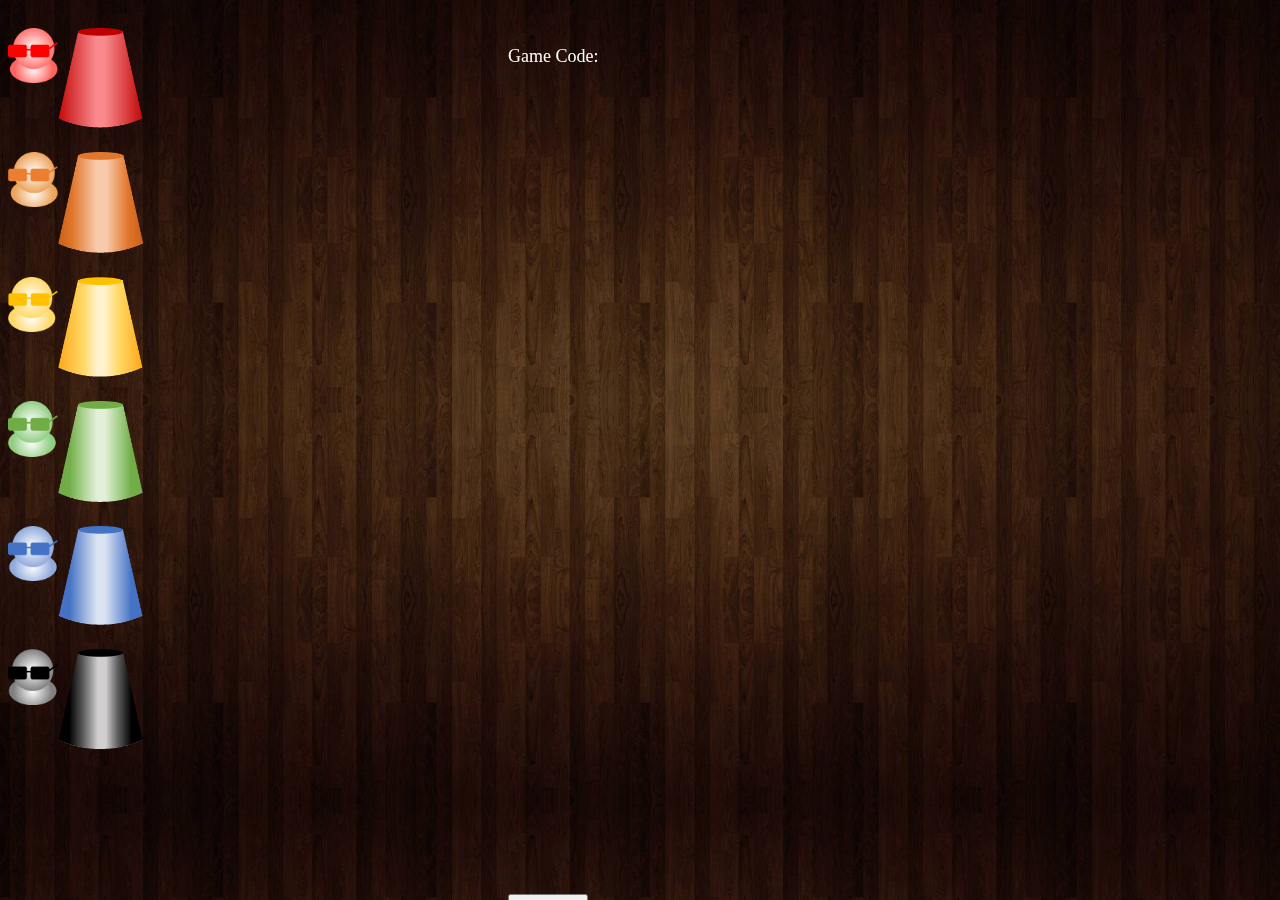
==== commit cb1301bd: "cleaning code" ====
--- a/static/index.html
+++ b/static/index.html
@@ -5,11 +5,11 @@
     <link rel="stylesheet" href="/static/styles.css">
 </head>
 
-<body onload="updateGameInterval();">
+<body onload="makeAllPlayerUI(); updateGameInterval(); buildMouseFunctionality();">
 
     <div id="wrapper">
 
-        <div class="player_div" id="red_player"> <input type="hidden" id="redRank" value="-1"> <input type="hidden" id="redPos" value="0">
+        <!-- <div class="player_div" id="red_player"> <input type="hidden" id="redRank" value="-1"> <input type="hidden" id="redPos" value="0">
             <div class="user_info" id="red_user_info">
                 <p id="redUsername"> </p>
                 <img class="player_pic" id="red_user_pic" src="/static/red_user.png">
@@ -28,234 +28,87 @@
                     <img class=red_die_img id="red_die5_img" src="/static/resources/peach.png" onmousedown="clicked_die(0, 5);">
                 </div>
             </div>
-        </div>
+        </div> -->
 
-        <div class="player_div" id="orange_player"> <input type="hidden" id="orangeRank" value="-1"> <input type="hidden" id="orangePos" value="1">
-            <div class="user_info" id="orange_user_info">
-                <img class="player_pic" id="orange_user_pic" src="/static/orange_user.png">
-                <p id="orangeUsername"> </p>
+        <div id="buttons">
+            <div id="game_id_div">
+                <p id=game_id_label> Game Code: </p>
+                <p id="game_id_display"></p>
+            </div>
+            <div id="start_div">
+                <button class="button" id="enter_round_button" onclick="enterRound();" type="button">Enter Round!</button>
             </div>
 
-            <img class="cup" id="orange_cup" src="/static/resources/cups/orange_cup.png" onclick="clicked_cup(1); ">
-            <div id="orange_table_div">
-                <div id="playing_orange_div">
-                    <p class="playing_text" id="orange_playing_text">Playing...</p>
-                </div>
-                <div id="orange_dice_div">
-                    <img class=orange_die_img id="orange_die1_img" src="/static/resources/peach.png" onmousedown="clicked_die(1, 1);">
-                    <img class=orange_die_img id="orange_die2_img" src="/static/resources/peach.png" onmousedown="clicked_die(1, 2);">
-                    <img class=orange_die_img id="orange_die3_img" src="/static/resources/peach.png" onmousedown="clicked_die(1, 3);">
-                    <img class=orange_die_img id="orange_die4_img" src="/static/resources/peach.png" onmousedown="clicked_die(1, 4);">
-                    <img class=orange_die_img id="orange_die5_img" src="/static/resources/peach.png" onmousedown="clicked_die(1, 5);">
-                </div>
-            </div>
-        </div>
-
-        <div class="player_div" id="yellow_player"> <input type="hidden" id="yellowRank" value="-1"> <input type="hidden" id="yellowPos" value="2">
-            <div class="user_info" id="yellow_user_info">
-                <img class="player_pic" id="yellow_user_pic" src="/static/yellow_user.png">
-                <p id="yellowUsername"> </p>
+            <div id="start_session_div">
+                <button class="button2" id="start_session_button" onclick="start_session();" type="button">All Players Are In</button>
             </div>
 
-            <img class="cup" id="yellow_cup" src="/static/resources/cups/yellow_cup.png" onclick="clicked_cup(2);">
-            <div id="yellow_table_div">
-                <div id="playing_yellow_div">
-                    <p class="playing_text" id="yellow_playing_text">Playing...</p>
-                </div>
-                <div id="yellow_dice_div">
-                    <img class=yellow_die_img id="yellow_die1_img" src="/static/resources/peach.png" onmousedown="clicked_die(2, 1);">
-                    <img class=yellow_die_img id="yellow_die2_img" src="/static/resources/peach.png" onmousedown="clicked_die(2, 2);">
-                    <img class=yellow_die_img id="yellow_die3_img" src="/static/resources/peach.png" onmousedown="clicked_die(2, 3);">
-                    <img class=yellow_die_img id="yellow_die4_img" src="/static/resources/peach.png" onmousedown="clicked_die(2, 4);">
-                    <img class=yellow_die_img id="yellow_die5_img" src="/static/resources/peach.png" onmousedown="clicked_die(2, 5);">
-                </div>
+            <div id="roll_div">
+                <button class="button" id="roll_button" onclick="rollDice();" type="button">Roll Dice</button>
             </div>
-        </div>
-
-        <div class="player_div" id="green_player"> <input type="hidden" id="greenRank" value="-1"> <input type="hidden" id="greenPos" value="3">
-            <div class="user_info" id="green_user_info">
-                <img class="player_pic" id="green_user_pic" src="/static/green_user.png">
-                <p id="greenUsername"> </p>
-            </div>
-
-            <img class="cup" id="green_cup" src="/static/resources/cups/green_cup.png" onclick="clicked_cup(3);">
-            <div id="green_table_div">
-                <div id="playing_green_div">
-                    <p class="playing_text" id="green_playing_text">Playing...</p>
-                </div>
-                <div id="green_dice_div">
-                    <img class=green_die_img id="green_die1_img" src="/static/resources/peach.png" onmousedown="clicked_die(3, 1);">
-                    <img class=green_die_img id="green_die2_img" src="/static/resources/peach.png" onmousedown="clicked_die(3, 2);">
-                    <img class=green_die_img id="green_die3_img" src="/static/resources/peach.png" onmousedown="clicked_die(3, 3);">
-                    <img class=green_die_img id="green_die4_img" src="/static/resources/peach.png" onmousedown="clicked_die(3, 4);">
-                    <img class=green_die_img id="green_die5_img" src="/static/resources/peach.png" onmousedown="clicked_die(3, 5);">
-                </div>
-            </div>
-        </div>
-
-        <div class="player_div" id="blue_player"> <input type="hidden" id="blueRank" value="-1"> <input type="hidden" id="bluePos" value="4">
-            <div class="user_info" id="blue_user_info">
-                <img class="player_pic" id="blue_user_pic" src="/static/blue_user.png">
-                <p id="blueUsername"> </p>
-            </div>
-
-            <img class="cup" id="blue_cup" src="/static/resources/cups/blue_cup.png" onclick="clicked_cup(4);">
-            <div id="blue_table_div">
-                <div id="playing_blue_div">
-                    <p class="playing_text" id="blue_playing_text">Playing...</p>
-                </div>
-                <div id="blue_dice_div">
-                    <img class=blue_die_img id="blue_die1_img" src="/static/resources/peach.png" onmousedown="clicked_die(4, 1);">
-                    <img class=blue_die_img id="blue_die2_img" src="/static/resources/peach.png" onmousedown="clicked_die(4, 2);">
-                    <img class=blue_die_img id="blue_die3_img" src="/static/resources/peach.png" onmousedown="clicked_die(4, 3);">
-                    <img class=blue_die_img id="blue_die4_img" src="/static/resources/peach.png" onmousedown="clicked_die(4, 4);">
-                    <img class=blue_die_img id="blue_die5_img" src="/static/resources/peach.png" onmousedown="clicked_die(4, 5);">
-                </div>
-            </div>
-        </div>
-
-        <div class="player_div" id="black_player"> <input type="hidden" id="blackRank" value="-1"> <input type="hidden" id="blackPos" value="5">
-            <div class="user_info" id="black_user_info">
-                <img class="player_pic" id="black_user_pic" src="/static/black_user.png">
-                <p id="blackUsername"> </p>
-            </div>
-
-            <img class="cup" id="black_cup" src="/static/resources/cups/black_cup.png" onclick="clicked_cup(5);">
-            <div id="black_table_div">
-                <div id="playing_black_div">
-                    <p class="playing_text" id="black_playing_text">Playing...</p>
-                </div>
-                <div id="black_dice_div">
-                    <img class=black_die_img id="black_die1_img" src="/static/resources/peach.png" onmousedown="clicked_die(5, 1);">
-                    <img class=black_die_img id="black_die2_img" src="/static/resources/peach.png" onmousedown="clicked_die(5, 2);">
-                    <img class=black_die_img id="black_die3_img" src="/static/resources/peach.png" onmousedown="clicked_die(5, 3);">
-                    <img class=black_die_img id="black_die4_img" src="/static/resources/peach.png" onmousedown="clicked_die(5, 4);">
-                    <img class=black_die_img id="black_die5_img" src="/static/resources/peach.png" onmousedown="clicked_die(5, 5);">
-                </div>
-            </div>
-        </div>
-    </div>
-
-    <div id="buttons">
-
-        <div>
-            <button class="button" id="help_button" onclick="displayHelp();" type="button" title="help by Alice Design from the Noun Project"></button>
-        </div>
-        <div id="myModal" class="modal">
-
-            <!-- Modal content -->
-            <div class="modal-content">
-                <span class="close" onclick="closeModal()">&times;</span>
-                <p>Perudo (Rudo) is a dice game. The object of perudo is to be the last player with a die or more.</p>
-
-                <p>Perudo is played in rounds. Each player receives a cup and five dice. Each round begins by all players rolling their dice around in the cup. Each player may peek in his own cup.</p>
-
-                <p>Players bid, guessing at the number of rolls. When a player believes that another player has over-estimated, they say Dudo, which means I doubt in Spanish.</p>
-
-                <p>The first player announces a number, and then the next player has the choice of doubting it, by saying Dudo or raising the bid, either by the number of dice or by the value of the dice (or by doing both). For example, if player 1 bid three
-                    twos, then player two could bid three threes, four twos, four fours, or even ten sixes.</p>
-
-                <p>After player 2 bids, play goes on to the left.</p>
-
-                <p>If a player calls Dudo, and is correct, then the player must show the dice, and each player must show their dice to verify whether the number was indeed too high.</p>
-
-                <p>If there are enough dice of that number, then the player who called Dudo must place a die in the discard pile. If there are not, then the player who made the last bid must place a die in the middle. In either case, a new round begins.</p>
-
-                <p>The player who lost a die in the last round is the first player in the new round. If the player lost his last die, then the player to his left plays first instead. Players may bid Aces (ones) in a round, and halve the previous number announced.
-                    If the number does not halve, they should round up. The next player will need to bid more aces or to bid one more than double the number bid in order to bid a different number.</p>
-
-                <p>If a player has lost his fourth die, the round after losing the fourth die is played differently. The player is called Palafico. First, aces are not wild. Next, the player may begin with aces, and third, players who have not been palafico
-                    before may only bid on the same number that the player before them bid on. The palafico rules do not apply when there are only two players left!</p>
-
-                <p>A player who is not currently betting or didn't just place a bet can Exacto, which means that they are betting that the current bet exactly reflects the situation on the table. For example, if the bet is five fours and a player Exactos,
-                    if there are exactly five fours, they regain a die (max is 5). If they are incorrect, they lose a die.
-                </p>
-
-                <p>The last player left with at least one die wins the game.</p>
-
-                <p>These instructions have been slightly modified from <a href="http://www.perudo.com/perudo-rules.html" target="_blank">this source.</a></p>
-            </div>
-
-        </div>
-
-        <div id="game_id_div">
-
-            <p id=game_id_label> Game Code: </p>
-            <p id="game_id_display"></p>
-        </div>
-        <div id="start_div">
-            <button class="button" id="enter_round_button" onclick="enterRound();" type="button">Enter Round!</button>
-        </div>
-
-        <div id="start_session_div">
-            <button class="button2" id="start_session_button" onclick="start_session();" type="button">All Players Are In</button>
-        </div>
-
-        <div id="roll_div">
-            <button class="button" id="roll_button" onclick="rollDice();" type="button">Roll Dice</button>
-        </div>
 
 
 
-        <div id="display_div">
-            <button class="button" id="display_button" onclick="displayDice();" type="button">Display Dice</button>
-        </div>
-        <div id="reroll_div">
-            <button class="button" id="reroll_button" onclick="rerollDice();" type="button">Reroll Dice</button>
-        </div>
-        <div id="dudo_div">
-            <button class="button" id="dudo_button" onclick="dudo();" type="button">Dudo</button>
-        </div>
-        <div id="betting_div">
-            <div id="count_div">
-                <p class="bet_label" id="count_text">Count</p>
-                <img class="bet_button" id="count_up_button" src="/static/resources/arrow_up.png" onclick="count_up();"></img>
-                <p id="count_number">1</p>
-                <img class="bet_button" id="count_down_button" src="/static/resources/arrow_down.png" onclick="count_down();"></img>
+            <div id="display_div">
+                <button class="button" id="display_button" onclick="displayDice();" type="button">Display Dice</button>
             </div>
-            <div id="face_div">
-                <p class="bet_label" id="face_text">Face</p>
-                <img class="bet_button" id="face_up_button" src="/static/resources/arrow_up.png" onclick="face_up();"></img>
-                <p id="face_number">2</p>
-                <img class="bet_button" id="face_down_button" src="/static/resources/arrow_down.png" onclick="face_down();"></img>
+            <div id="reroll_div">
+                <button class="button" id="reroll_button" onclick="rerollDice();" type="button">Reroll Dice</button>
             </div>
-        </div>
-        <div id="place_bet_div">
-            <button class="button" id="place_bet_button" onclick="placeBet();" type="button">Place Bet</button>
-        </div>
+            <div id="dudo_div">
+                <button class="button" id="dudo_button" onclick="dudo();" type="button">Dudo</button>
+            </div>
+            <div id="betting_div">
+                <div id="count_div">
+                    <p class="bet_label" id="count_text">Count</p>
+                    <img class="bet_button" id="count_up_button" src="static/resources/arrow_up.png" onclick="count_up();"></img>
+                    <p id="count_number">1</p>
+                    <img class="bet_button" id="count_down_button" src="static/resources/arrow_down.png" onclick="count_down();"></img>
+                </div>
+                <div id="face_div">
+                    <p class="bet_label" id="face_text">Face</p>
+                    <img class="bet_button" id="face_up_button" src="static/resources/arrow_up.png" onclick="face_up();"></img>
+                    <p id="face_number">2</p>
+                    <img class="bet_button" id="face_down_button" src="static/resources/arrow_down.png" onclick="face_down();"></img>
+                </div>
+            </div>
+            <div id="place_bet_div">
+                <button class="button" id="place_bet_button" onclick="placeBet();" type="button">Place Bet</button>
+            </div>
 
 
 
-        <div id="probability_div">
-            <p id="probability_title">Probability of Bets %</p>
-            <div id="probability_labels_div">
-                <p id="probability_yours_label">Yours</p>
-                <p id="probability_prev_label">Previous</p>
+            <div id="probability_div">
+                <p id="probability_title">Probability of Bets %</p>
+                <div id="probability_labels_div">
+                    <p id="probability_yours_label">Yours</p>
+                    <p id="probability_prev_label">Previous</p>
+                </div>
+                <div id="probability_numbers_div">
+                    <p id="prob_yours_num">--</p>
+                    <p id="prob_prev_num">--</p>
+                </div>
             </div>
-            <div id="probability_numbers_div">
-                <p id="prob_yours_num">--</p>
-                <p id="prob_prev_num">--</p>
+
+            <div id="previous_bet_div">
+                <p id="previous_bet_title">Previous Bet</p>
+                <div id="previous_labels_div">
+                    <p id="previous_count_label">Count</p>
+                    <p id="previous_face_label">Face</p>
+                </div>
+                <div id="previous_numbers_div">
+                    <p id="prev_count_num">--</p>
+                    <p id="prev_face_num">--</p>
+                </div>
             </div>
+
+            <button id="lose_button" onclick="loseDie();" type="button">I lose a die</button>
+
+            <!-- <p id='dudoMessage'></p> -->
         </div>
 
-        <div id="previous_bet_div">
-            <p id="previous_bet_title">Previous Bet</p>
-            <div id="previous_labels_div">
-                <p id="previous_count_label">Count</p>
-                <p id="previous_face_label">Face</p>
-            </div>
-            <div id="previous_numbers_div">
-                <p id="prev_count_num">--</p>
-                <p id="prev_face_num">--</p>
-            </div>
-        </div>
-
-        <button id="lose_button" onclick="loseDie();" type="button">I lose a die</button>
-
-        <!-- <p id='dudoMessage'></p> -->
-    </div>
-
-    <script src="/static/perudo_game.js"></script>
+        <script src="/static/perudo_game.js"></script>
+        <script src="/static/home_page.js"></script>
 
 </body>
 
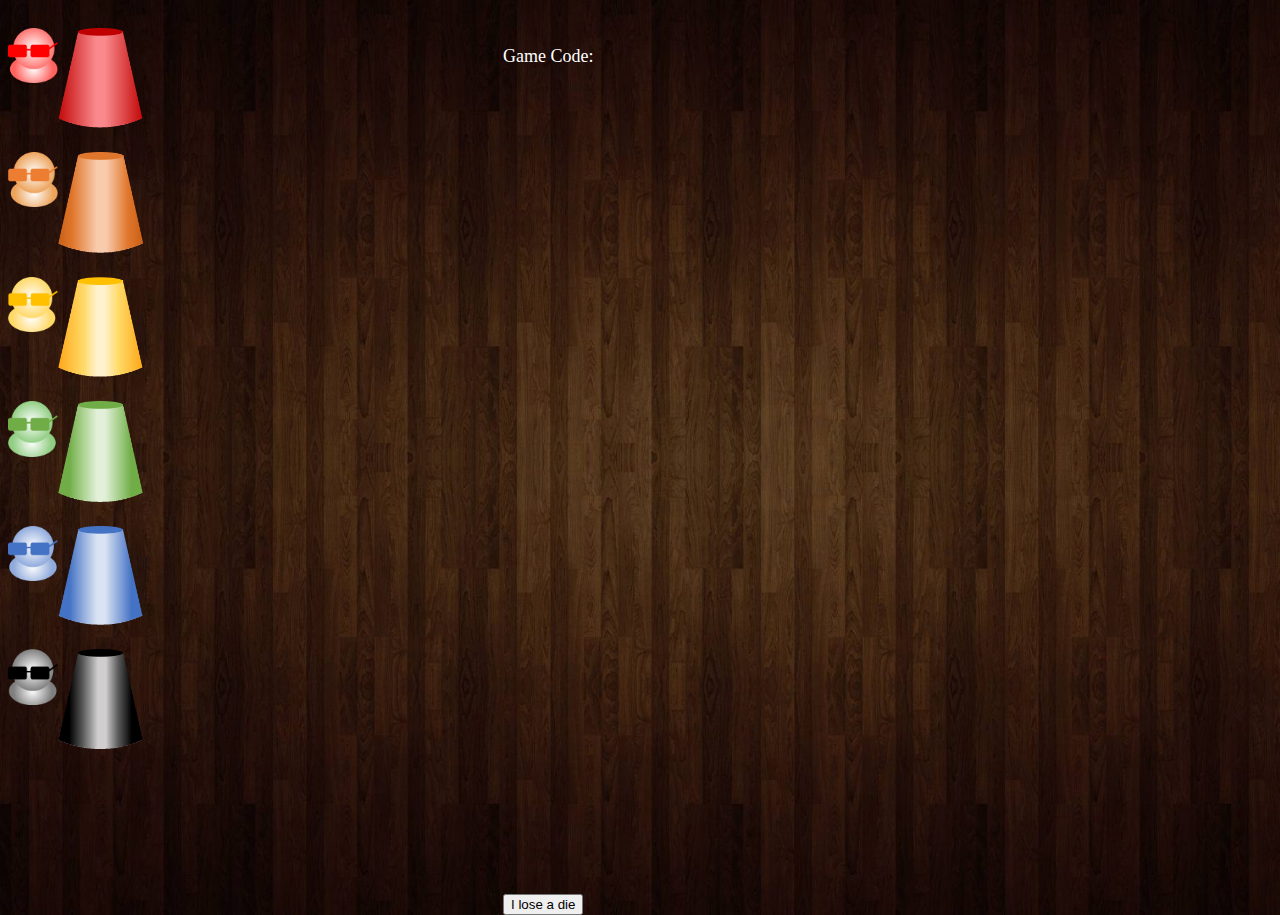
==== commit 0af62dcb: "Totally fixed lets not go before this commit lol" ====
--- a/static/index.html
+++ b/static/index.html
@@ -5,9 +5,15 @@
     <link rel="stylesheet" href="/static/styles.css">
 </head>
 
-<body onload="makeAllPlayerUI(); updateGameInterval(); buildMouseFunctionality();">
+<img id=loading_die src="/static/resources/loading_dice_large.gif">
+
+<body onload="setup_game()">
 
     <div id="wrapper">
+
+        <div id=user_dice_UI>
+
+        </div>
 
         <!-- <div class="player_div" id="red_player"> <input type="hidden" id="redRank" value="-1"> <input type="hidden" id="redPos" value="0">
             <div class="user_info" id="red_user_info">
@@ -103,12 +109,13 @@
             </div>
 
             <button id="lose_button" onclick="loseDie();" type="button">I lose a die</button>
+        </div>
+        <!-- <p id='dudoMessage'></p> -->
+    </div>
 
-            <!-- <p id='dudoMessage'></p> -->
-        </div>
-
-        <script src="/static/perudo_game.js"></script>
-        <script src="/static/home_page.js"></script>
+    <script src="/static/perudo_game.js"></script>
+    <script src="/static/home_page.js"></script>
+    <script src="/static/game_initialization.js"></script>
 
 </body>
 
--- a/static/styles.css
+++ b/static/styles.css
@@ -1,8 +1,10 @@
 /* ___________________________the dice images__________________________ */
+
 .red_die_img {
     width: 50px;
     visibility: hidden;
     padding-top: 3px;
+    margin-right: 10px;
     /* padding-bottom: 25px; */
 }
 
@@ -10,6 +12,7 @@
     width: 50px;
     visibility: hidden;
     padding-top: 3px;
+    margin-right: 10px;
     /* padding-bottom: 25px; */
 }
 
@@ -17,38 +20,40 @@
     width: 50px;
     visibility: hidden;
     padding-top: 3px;
+    margin-right: 10px;
     /* padding-bottom: 25px; */
 }
-
 
 .green_die_img {
     width: 50px;
     visibility: hidden;
     padding-top: 3px;
+    margin-right: 10px;
     /* padding-bottom: 25px; */
 }
-
 
 .blue_die_img {
     width: 50px;
     visibility: hidden;
     padding-top: 3px;
+    margin-right: 10px;
     /* padding-bottom: 25px; */
 }
-
 
 .black_die_img {
     width: 50px;
     visibility: hidden;
     padding-top: 3px;
+    margin-right: 10px;
     /* padding-bottom: 25px; */
 }
 
+
 /* ______________________________Buttons______________________________ */
+
 .cup {
     width: 85px;
 }
-
 
 #wrapper {
     float: left;
@@ -64,8 +69,10 @@
 }
 
 #buttons {
-    position: fixed;
-    margin-left: 500px;
+    /* position: fixed; */
+    overflow: hidden;
+    margin-left: 50px;
+    float: right;
 }
 
 #count_div {
@@ -83,19 +90,20 @@
     padding-right: 10px;
 }
 
-#count_up_button, #face_up_button {
+#count_up_button,
+#face_up_button {
     background-image: url("resources/arrow_up.png");
     margin-top: 0px;
 }
 
-#count_down_button, #face_down_button {
+#count_down_button,
+#face_down_button {
     background-image: url("resources/arrow_down.png");
     margin-top: 5px;
 }
 
 .bet_label {
     margin-bottom: 10px;
-
 }
 
 #face_text {
@@ -108,9 +116,9 @@
 
 .bet_button {
     /* visibility: hidden; */
-    border:none;
-    background-color:transparent;
-    outline:none;
+    border: none;
+    background-color: transparent;
+    outline: none;
     background-size: 100% 100%;
     width: 60px;
     height: 30px;
@@ -119,7 +127,8 @@
     padding-bottom: 0px;
 }
 
-#count_number, #face_number {
+#count_number,
+#face_number {
     font-size: 50px;
     margin: 0px;
     padding-left: 18px;
@@ -128,13 +137,11 @@
     height: 50px;
 }
 
-
-
 .button {
     visibility: hidden;
-    border:none;
-    background-color:transparent;
-    outline:none;
+    border: none;
+    background-color: transparent;
+    outline: none;
     background-size: 100% 100%;
     color: white;
     background-repeat: no-repeat;
@@ -145,13 +152,11 @@
     font-size: 17px;
 }
 
-
-
-
 #roll_button {
     background-image: url(resources/blue_button.png);
 }
-#roll_button:hover{
+
+#roll_button:hover {
     background-image: url(resources/blue_pressed.png);
 }
 
@@ -161,13 +166,15 @@
     padding: 0px;
 }
 
-#enter_round_button:hover{
+#enter_round_button:hover {
     background-image: url(resources/pink_pressed.png);
 }
 
 #display_button {
     background-image: url(resources/blue_button.png);
 }
+
+
 /*
 #display_button:hover {
     background-image: url(resources/blue_pressed.png);
@@ -176,6 +183,8 @@
 #reroll_button {
     background-image: url(resources/pink_button.png);
 }
+
+
 /* #reroll_button:hover{
     background-image: url(resources/pink_pressed.png);
 } */
@@ -185,11 +194,11 @@
     visibility: hidden;
 }
 
-#dudo_button:hover{
+#dudo_button:hover {
     background-image: url(resources/green_pressed.png);
 }
 
-#betting_div{
+#betting_div {
     visibility: hidden;
 }
 
@@ -205,11 +214,7 @@
 }
 
 
-
-
 /* ______________________________Other stuff______________________________ */
-
-
 
 #join_fail {
     color: white;
@@ -221,7 +226,12 @@
     background-size: cover;
 }
 
-#redUsername, #orangeUsername, #yellowUsername, #greenUsername, #blueUsername, #blackUsername{
+#redUsername,
+#orangeUsername,
+#yellowUsername,
+#greenUsername,
+#blueUsername,
+#blackUsername {
     color: rgb(255, 255, 255);
     text-indent: 2%;
     text-shadow: 1px black;
@@ -232,6 +242,11 @@
     width: 50px;
 }
 
+#user_dice_UI {
+    float: left;
+    overflow: hidden;
+}
+
 .user_info {
     float: left;
     position: relative;
@@ -240,26 +255,35 @@
 .player_div {
     padding-bottom: 20px;
     margin-left: 0px;
-
 }
 
 #redUsername {
     padding-top: 60px;
 }
 
-#redUsername, #orangeUsername, #yellowUsername, #greenUsername, #blueUsername, #blackUsername {
+#redUsername,
+#orangeUsername,
+#yellowUsername,
+#greenUsername,
+#blueUsername,
+#blackUsername {
     position: absolute;
     margin-top: 10px;
 }
 
-
-
-#red_table_div, #orange_table_div, #yellow_table_div, #green_table_div, #blue_table_div, #black_table_div {
+#red_table_div,
+#orange_table_div,
+#yellow_table_div,
+#green_table_div,
+#blue_table_div,
+#black_table_div {
     float: right;
     margin-left: 10px;
 }
 
+
 /* ________________________________playing text_______________________________ */
+
 .playing_text {
     margin-bottom: 0px;
     margin-top: 3px;
@@ -284,11 +308,11 @@
 }
 
 #blue_playing_text {
-    color: rgb(68,114,196);
+    color: rgb(68, 114, 196);
 }
 
 #black_playing_text {
-    color: rgb(180,180,180);
+    color: rgb(180, 180, 180);
 }
 
 #start_session_button {
@@ -296,9 +320,9 @@
     margin: 0px;
     padding: 0px;
     background-image: url(resources/green_button.png);
-    border:none;
-    background-color:transparent;
-    outline:none;
+    border: none;
+    background-color: transparent;
+    outline: none;
     background-size: 100% 100%;
     color: white;
     background-repeat: no-repeat;
@@ -309,9 +333,10 @@
     font-size: 17px;
 }
 
-#start_session_button:hover{
+#start_session_button:hover {
     background-image: url(resources/green_pressed.png);
 }
+
 
 /* ________________________________previous bet_______________________________ */
 
@@ -324,22 +349,20 @@
     height: 107px;
     visibility: hidden;
     width: 180px;
-
-}
-
-#previous_bet_title{
+}
+
+#previous_bet_title {
     margin: 0px;
     padding: 0px;
     padding-top: 6px;
     font-size: 18px;
 }
 
-#previous_labels_div{
+#previous_labels_div {
     padding-bottom: 3px;
     padding-top: 6px;
 }
 
-
 #previous_count_label {
     padding: 0px;
     margin: 0px;
@@ -348,7 +371,7 @@
     padding-left: 20px;
 }
 
-#previous_face_label{
+#previous_face_label {
     float: right;
     padding: 0px;
     margin: 0px;
@@ -364,8 +387,8 @@
     margin-top: 20px;
 }
 
-#prev_count_num{
-    float:left;
+#prev_count_num {
+    float: left;
     padding: 0px;
     margin: 0px;
     padding-left: 35px;
@@ -379,6 +402,7 @@
     padding-right: 35px;
     padding-top: 5px;
 }
+
 
 /* ________________________________probability of bets_______________________________ */
 
@@ -393,19 +417,18 @@
     width: 180px;
 }
 
-#probability_title{
+#probability_title {
     margin: 0px;
     padding: 0px;
     padding-top: 6px;
     font-size: 18px;
 }
 
-#probability_labels_div{
+#probability_labels_div {
     padding-bottom: 3px;
     padding-top: 6px;
 }
 
-
 #probability_yours_label {
     padding: 0px;
     margin: 0px;
@@ -414,7 +437,7 @@
     padding-left: 20px;
 }
 
-#probability_prev_label{
+#probability_prev_label {
     float: right;
     padding: 0px;
     margin: 0px;
@@ -430,8 +453,8 @@
     margin-top: 20px;
 }
 
-#prob_yours_num{
-    float:left;
+#prob_yours_num {
+    float: left;
     padding: 0px;
     margin: 0px;
     padding-left: 23px;
@@ -448,6 +471,7 @@
 
 
 /* _____________________________Home UI___________________________ */
+
 #title_image {
     width: 230px;
     display: block;
@@ -477,27 +501,26 @@
 }
 
 #join_game {
-    background-image: url(resources/pink_button.png);
+    background-image: url(resources/blue_button.png);
 }
 
 #join_game:hover {
-    background-image: url(resources/pink_pressed.png);
+    background-image: url(resources/blue_pressed.png);
 }
 
 #session_id {
-    background-color: bisque;
+    background-color: rgb(255, 255, 255);
     margin-left: auto;
     margin-right: auto;
     text-align: center;
     font-size: 20px;
-    font-weight: bold;
+    height: 11px;
+    width: 160px;
     text-transform: uppercase;
 }
 
 ::placeholder {
-    font-size: 14px;
     text-align: center;
-    font-weight: bold;
     font-size: 15px;
 }
 
@@ -506,9 +529,11 @@
     box-shadow: 0 0 10px #719ECE;
 }
 
+
 /* _____________________________GAME ID DIV___________________________ */
+
 #game_id_label {
-    float:left;
+    float: left;
     color: white;
     padding: 0px;
     margin: 0px;
@@ -541,47 +566,63 @@
     cursor: pointer;
 }
 
+
 /* The Modal (background) */
+
 .modal {
-    display: none; /* Hidden by default */
-    position: fixed; /* Stay in place */
-    z-index: 1; /* Sit on top */
-    padding-top: 100px; /* Location of the box */
+    display: none;
+    /* Hidden by default */
+    position: fixed;
+    /* Stay in place */
+    z-index: 1;
+    /* Sit on top */
+    padding-top: 100px;
+    /* Location of the box */
     left: 0;
     top: 0;
-    width: 100%; /* Full width */
-    height: 100%; /* Full height */
-    overflow: auto; /* Enable scroll if needed */
-    background-color: rgb(0,0,0); /* Fallback color */
-    background-color: rgba(0,0,0,0.4); /* Black w/ opacity */
-  }
-  
-  /* Modal Content */
-  .modal-content {
+    width: 100%;
+    /* Full width */
+    height: 100%;
+    /* Full height */
+    overflow: auto;
+    /* Enable scroll if needed */
+    background-color: rgb(0, 0, 0);
+    /* Fallback color */
+    background-color: rgba(0, 0, 0, 0.4);
+    /* Black w/ opacity */
+}
+
+
+/* Modal Content */
+
+.modal-content {
     background-color: #fefefe;
     margin: auto;
     padding: 20px;
     border: 1px solid #888;
     width: 80%;
-  }
-  
-  /* The Close Button */
-  .close {
+}
+
+
+/* The Close Button */
+
+.close {
     color: #aaaaaa;
     float: right;
     font-size: 28px;
     font-weight: bold;
-  }
-  
-  .close:hover,
-  .close:focus {
+}
+
+.close:hover,
+.close:focus {
     color: #000;
     text-decoration: none;
     cursor: pointer;
-  }
+}
+
+
 /*______________________________Lost a die_________________________________*/
-#lost_button{
+
+#lost_button {
     visibility: visible;
-}
-
-
+}